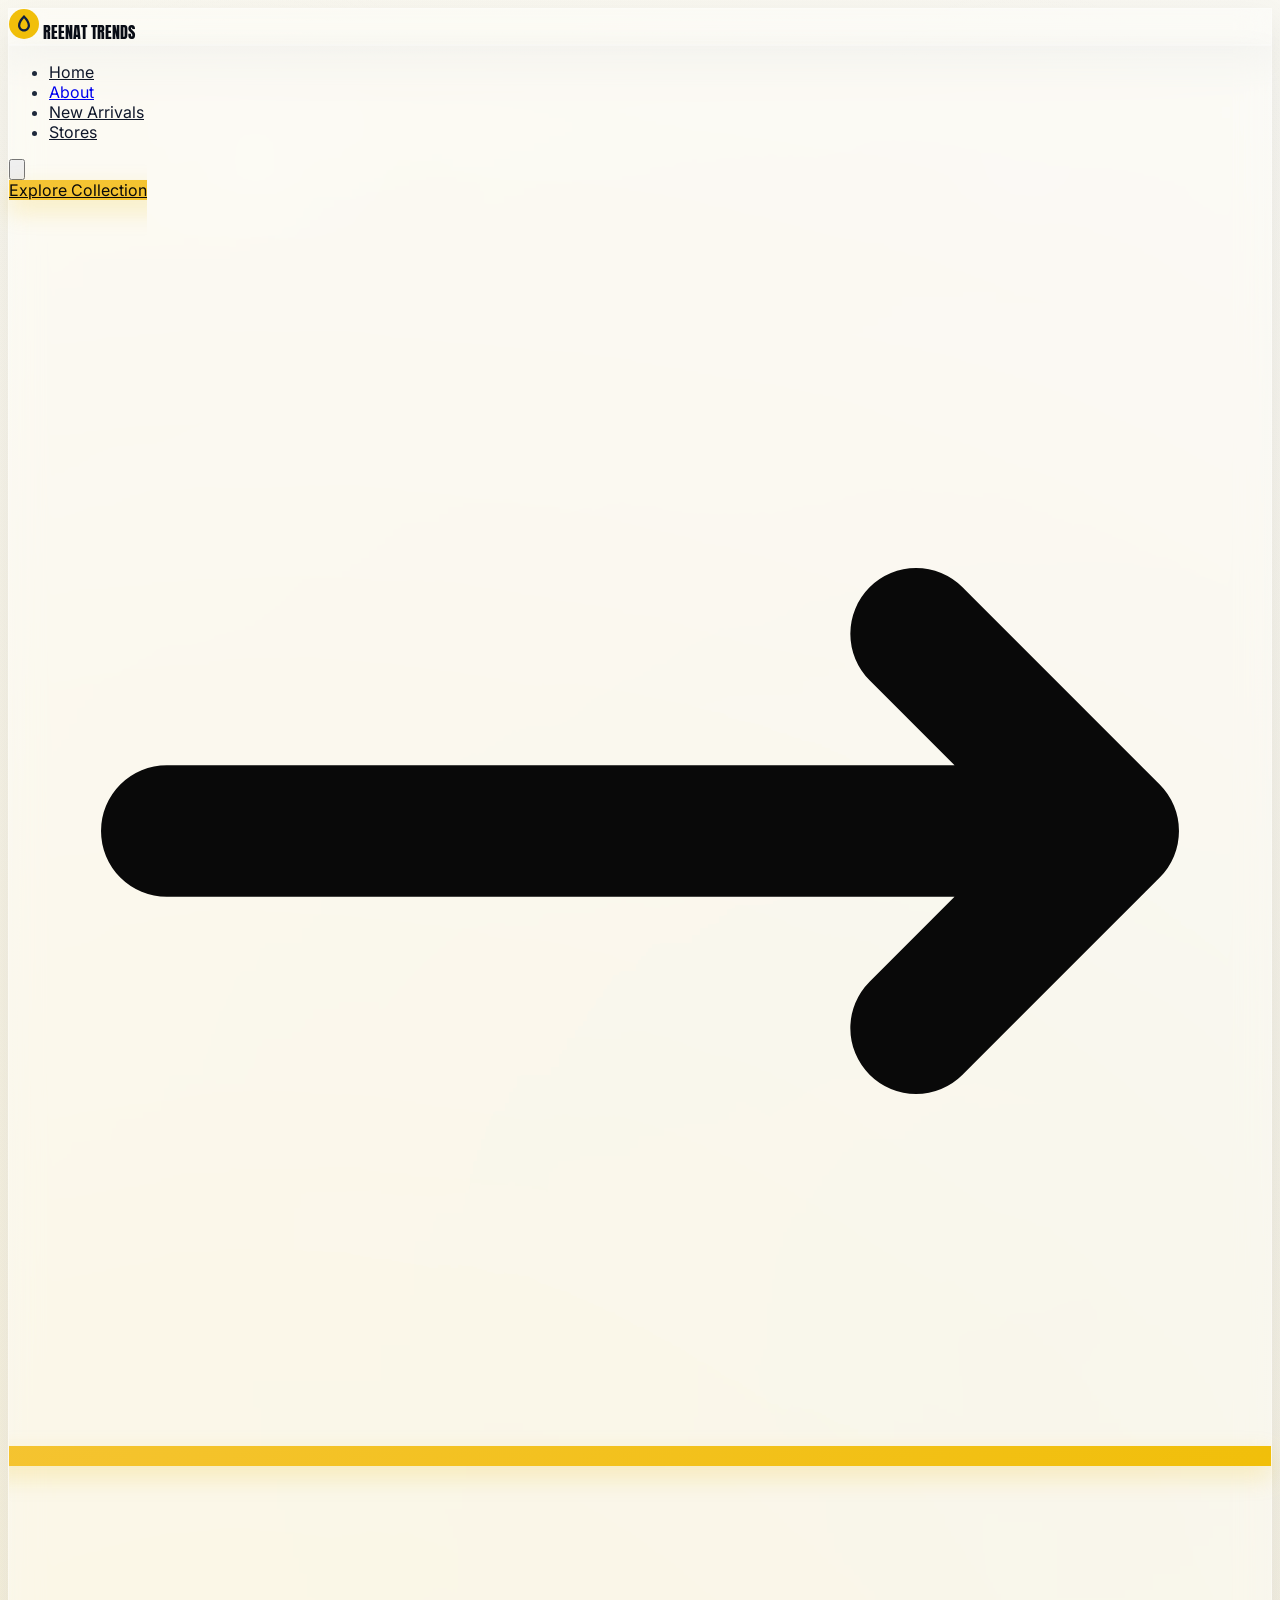
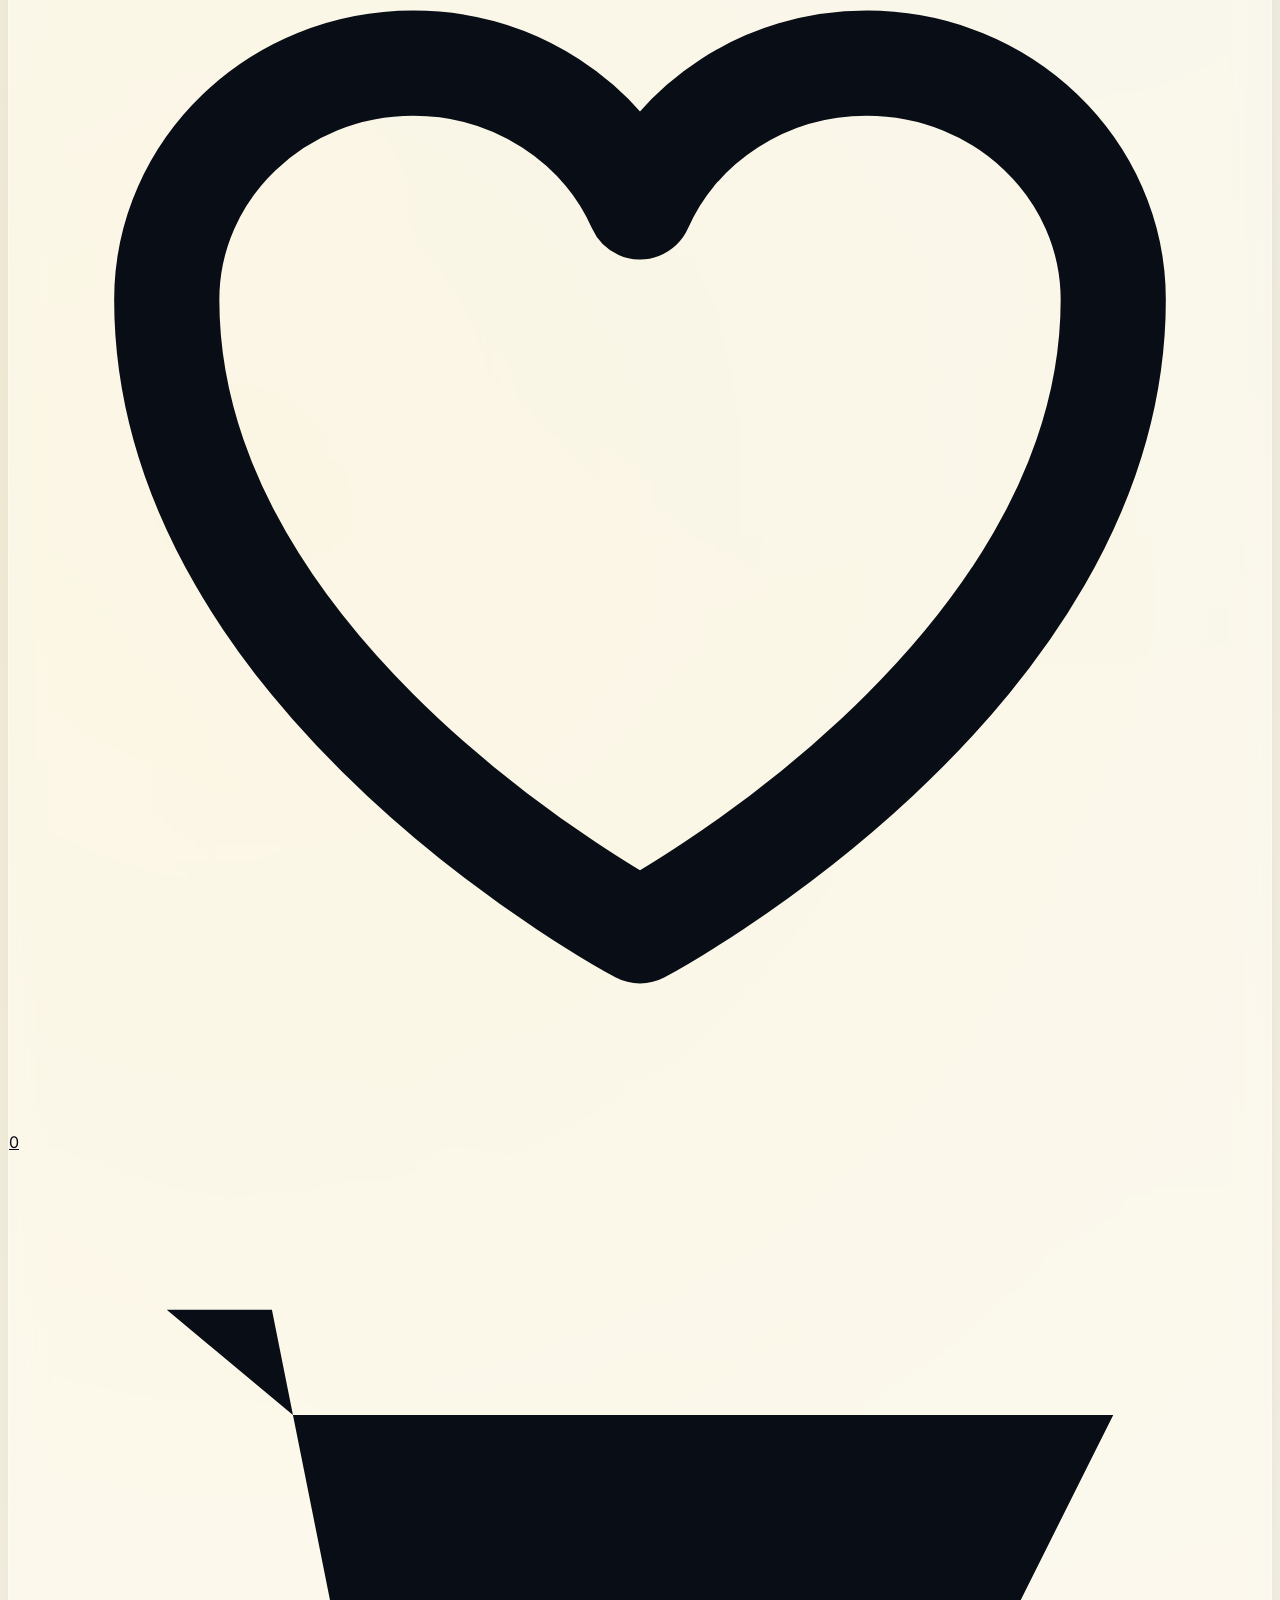
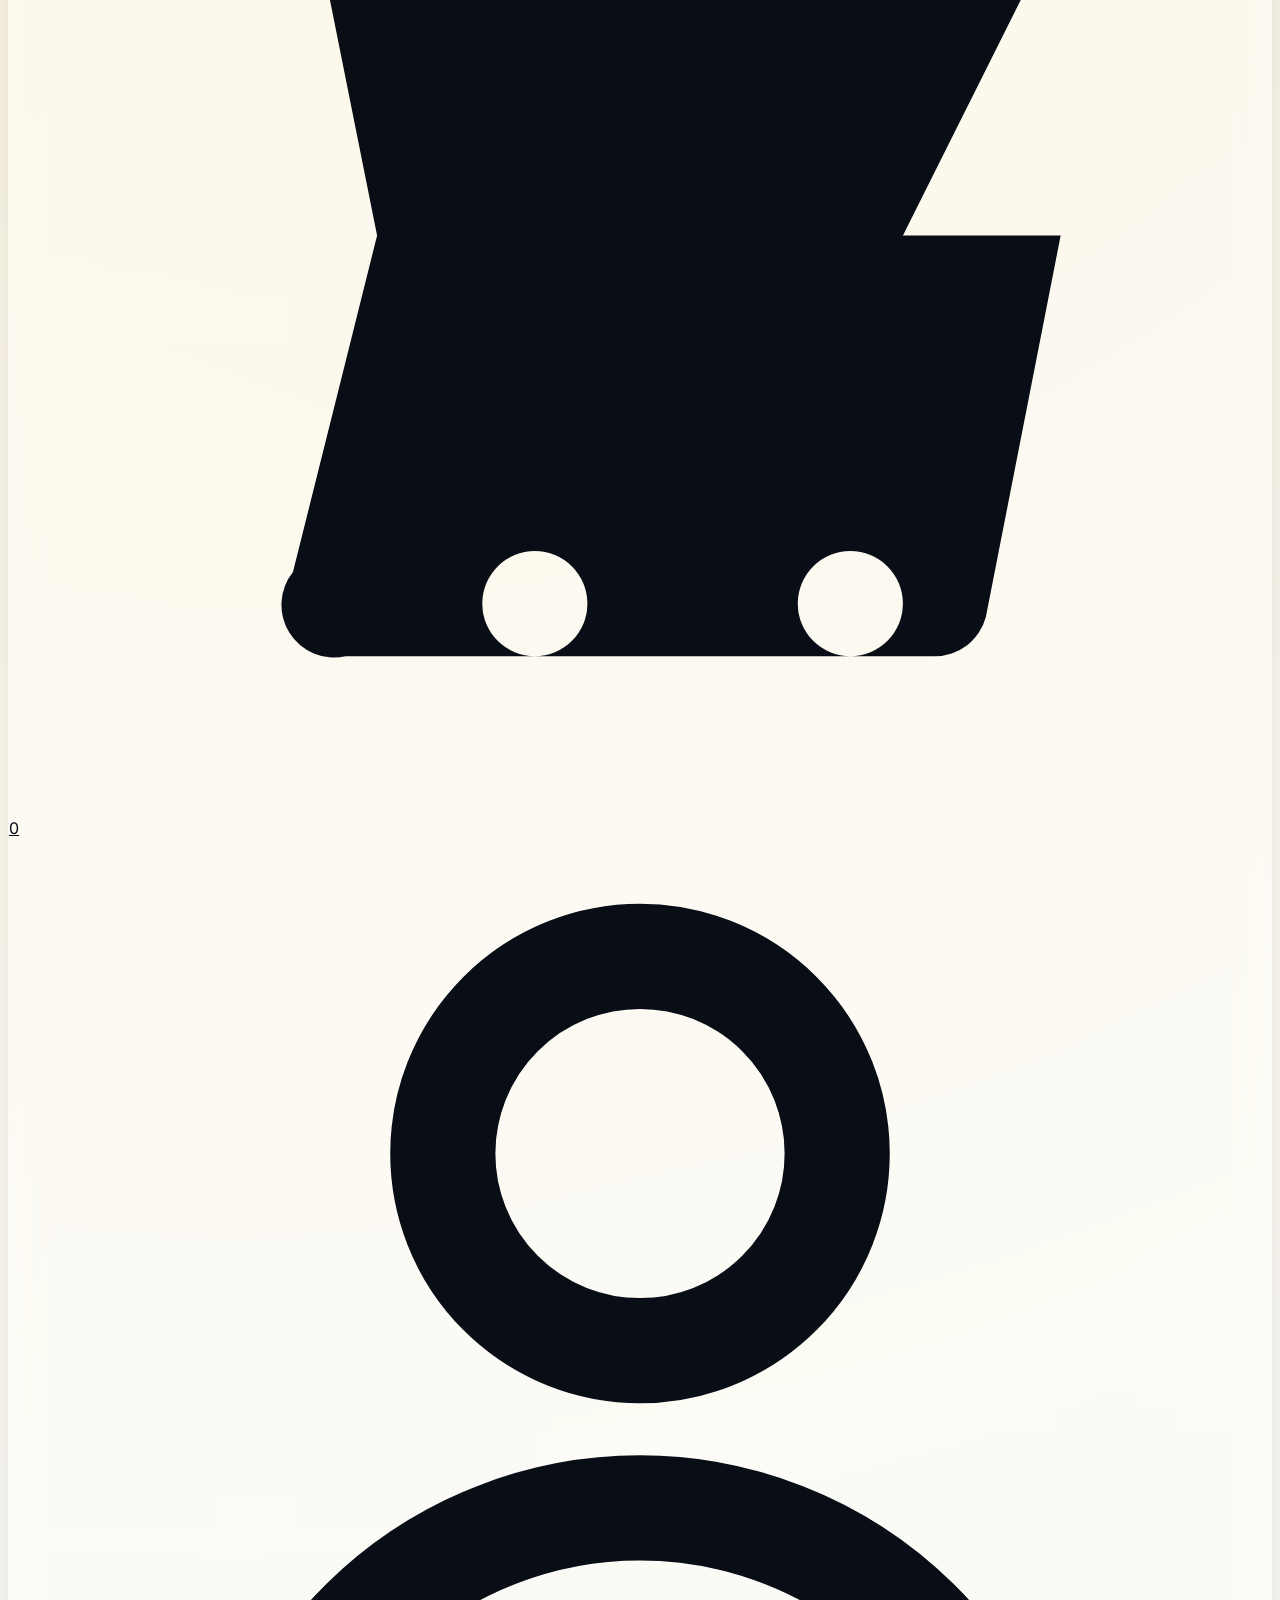
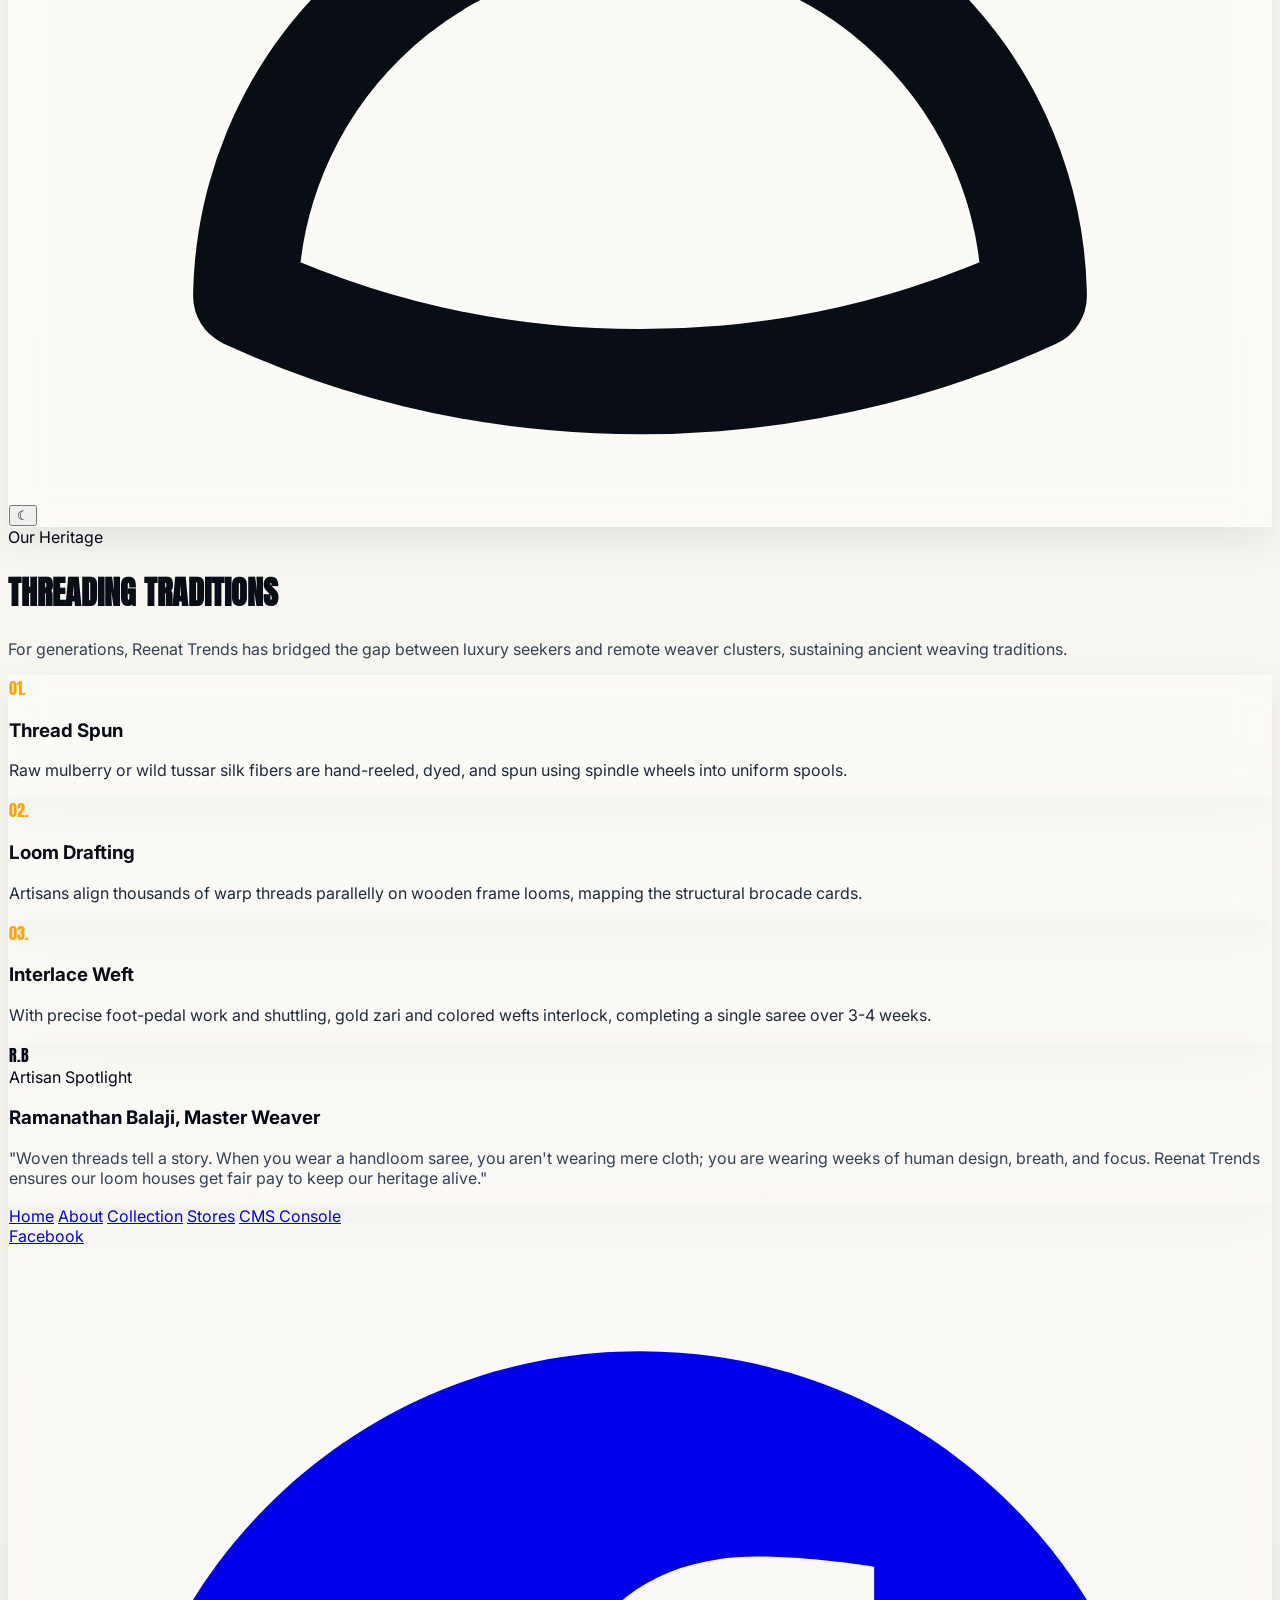
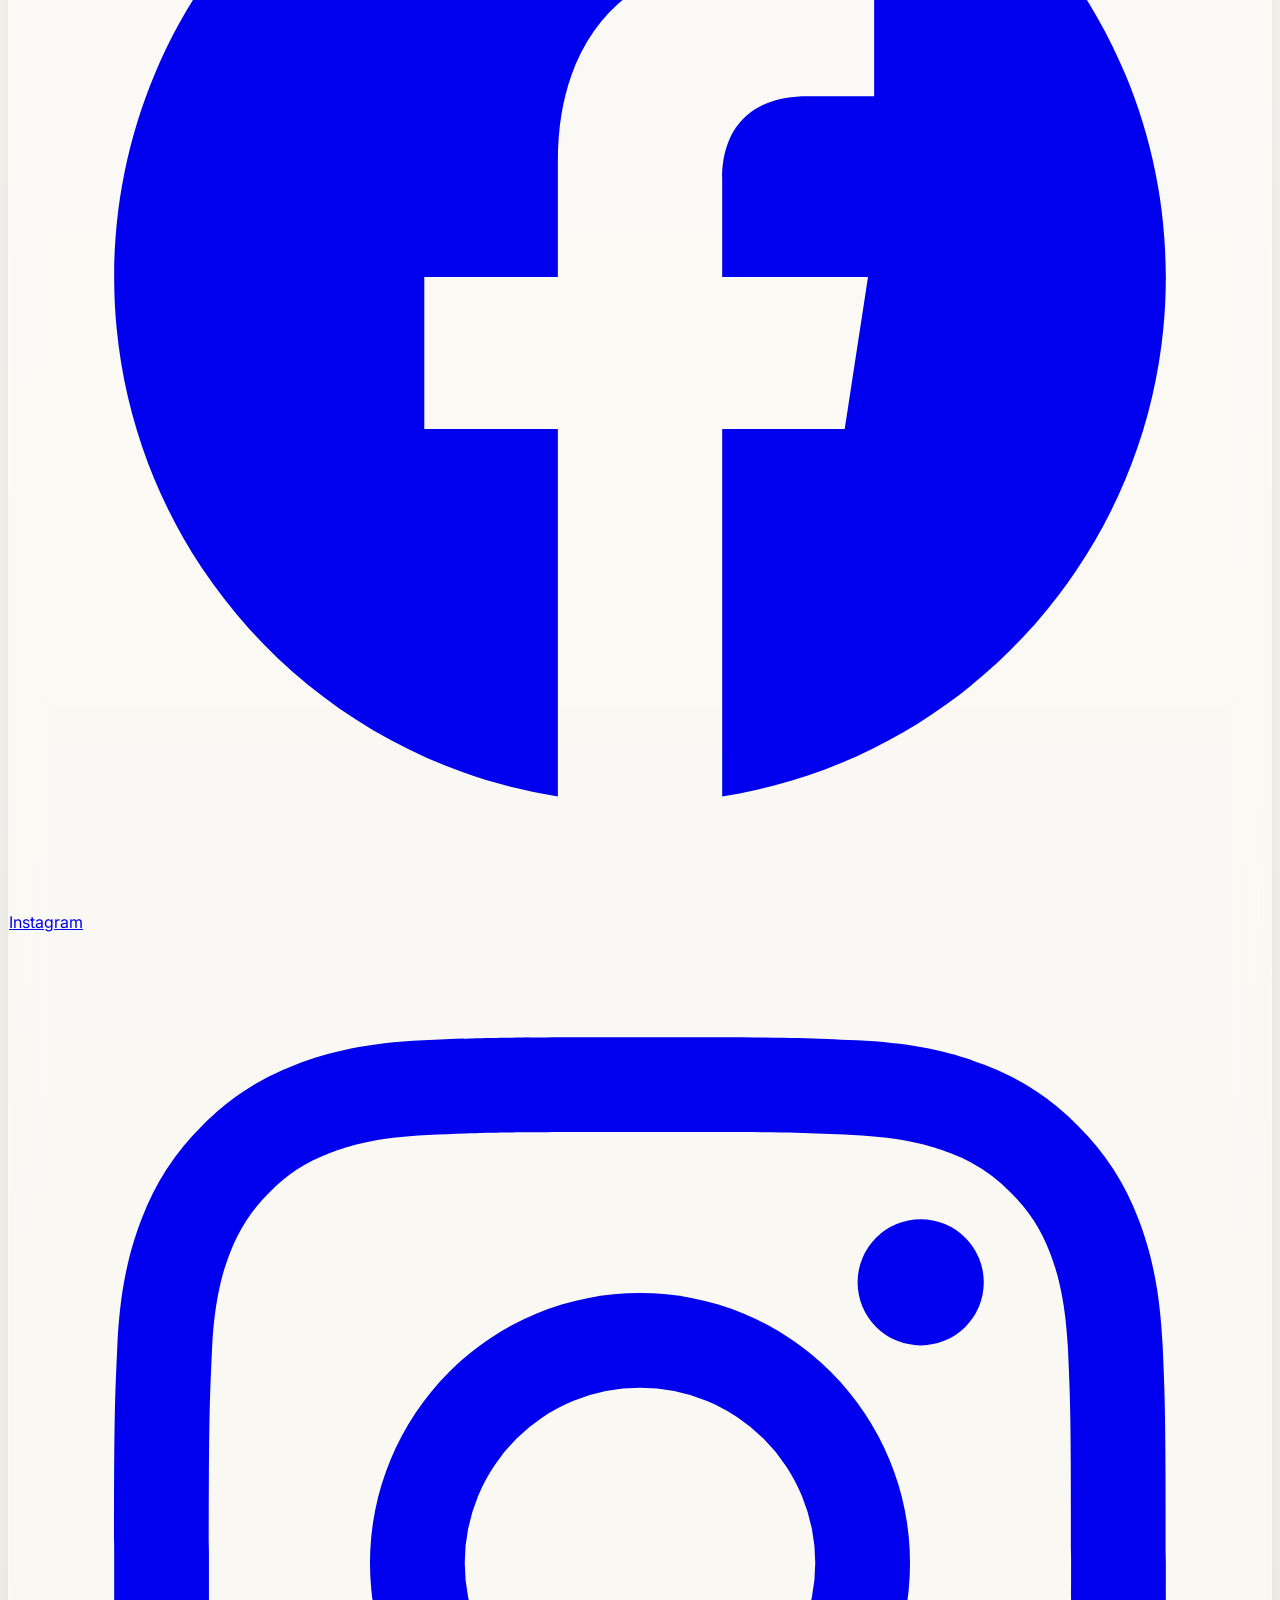
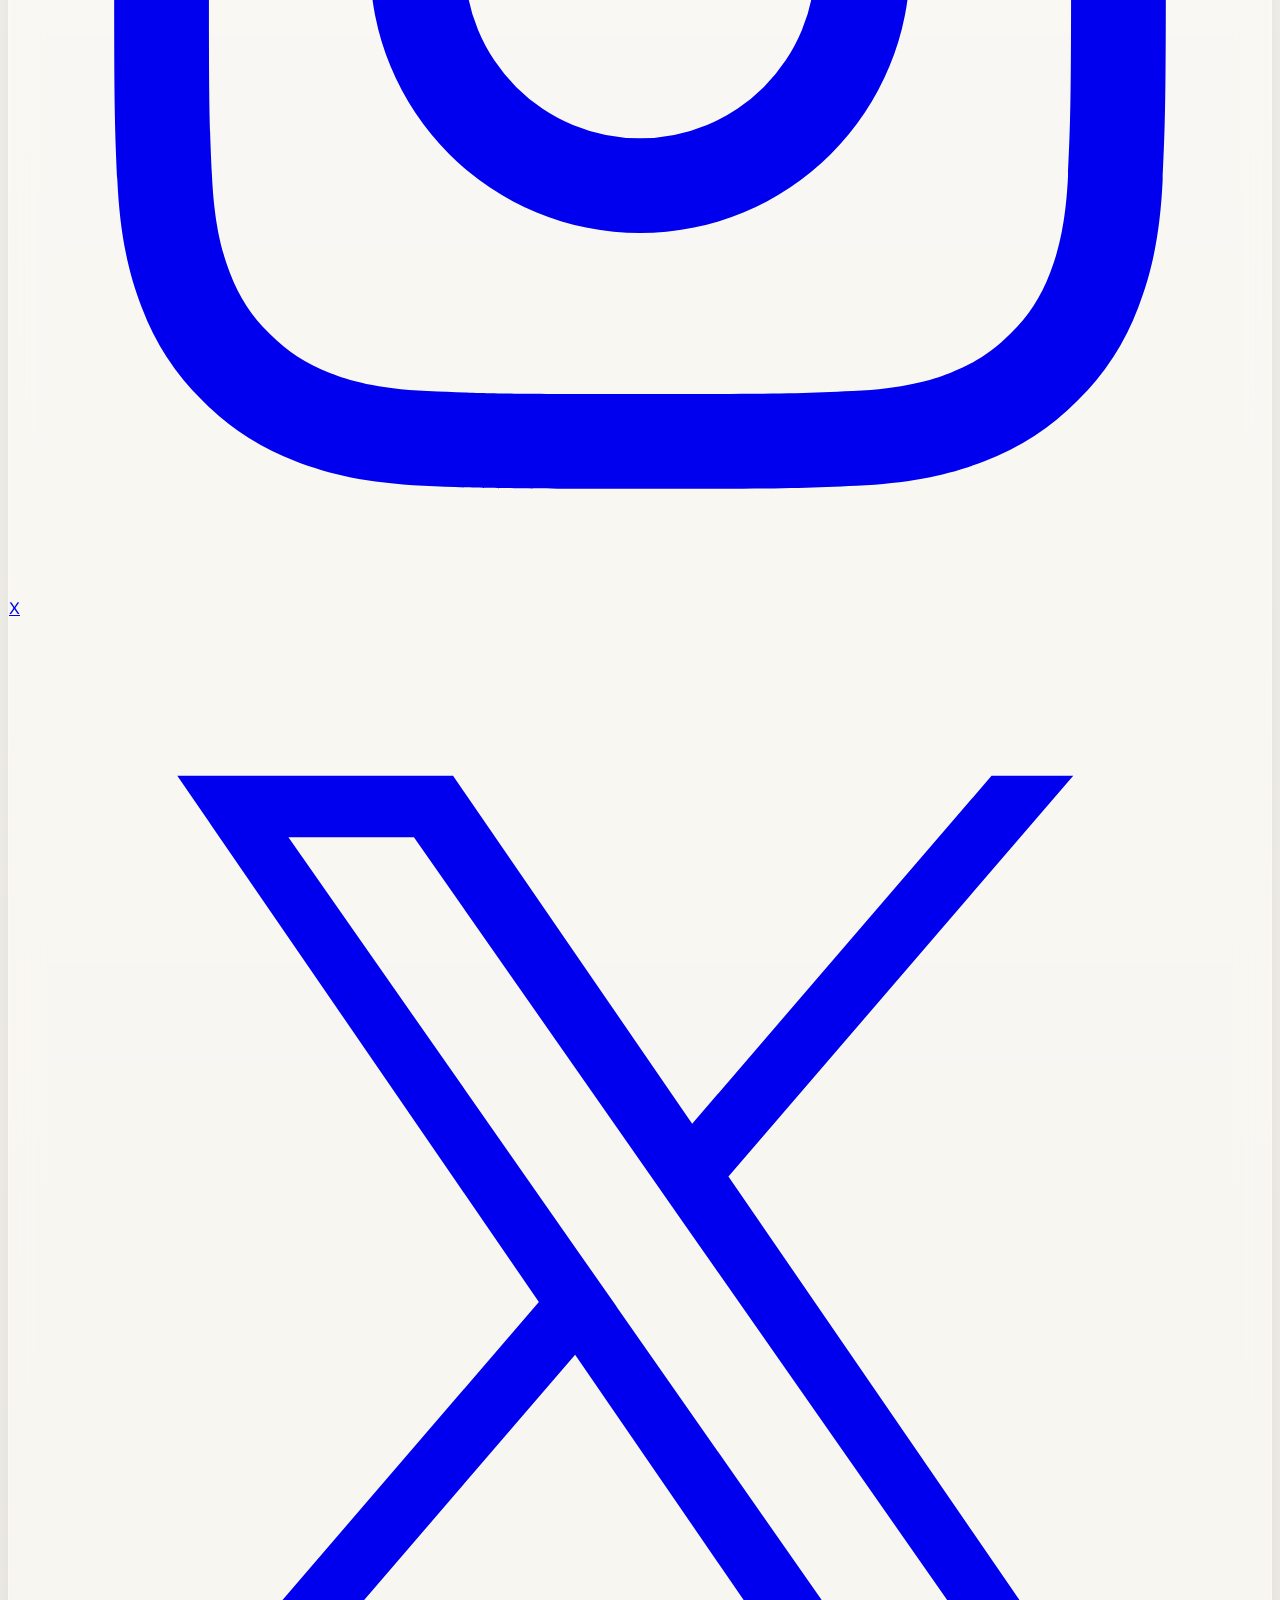
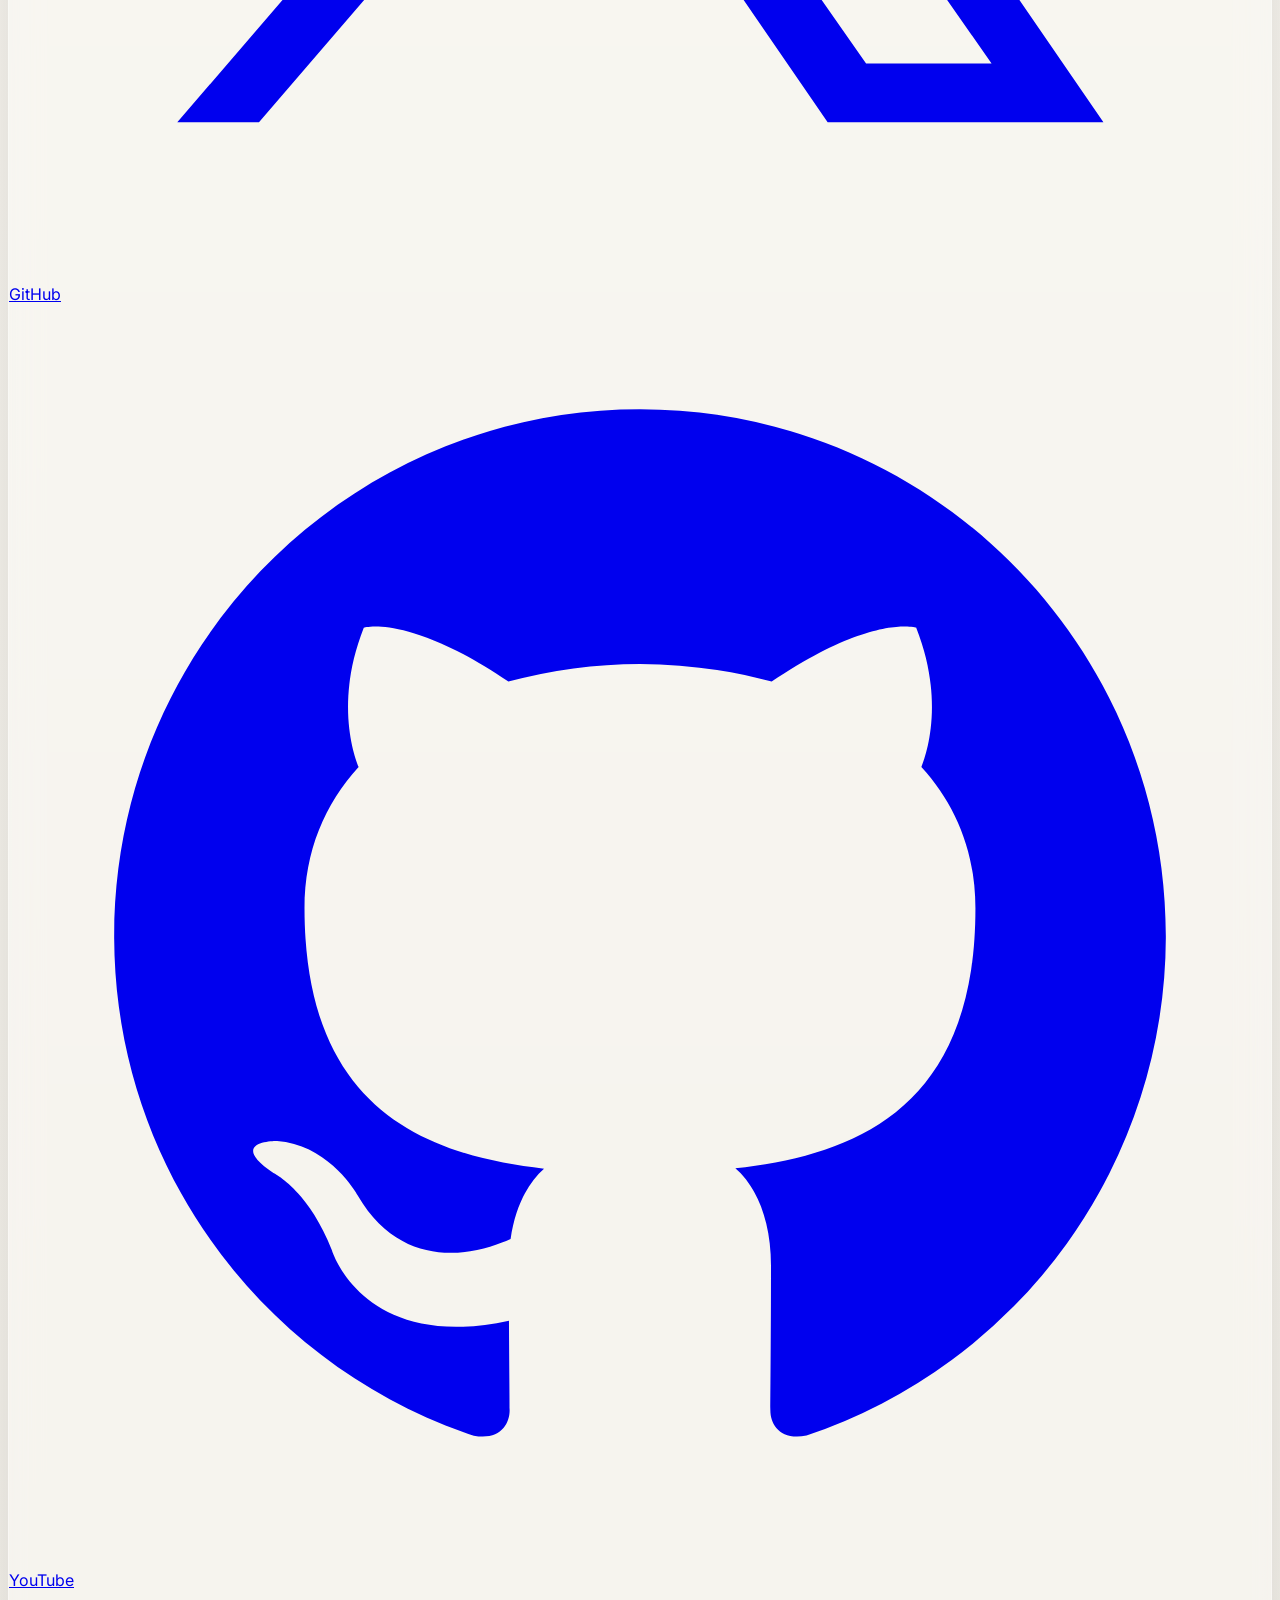
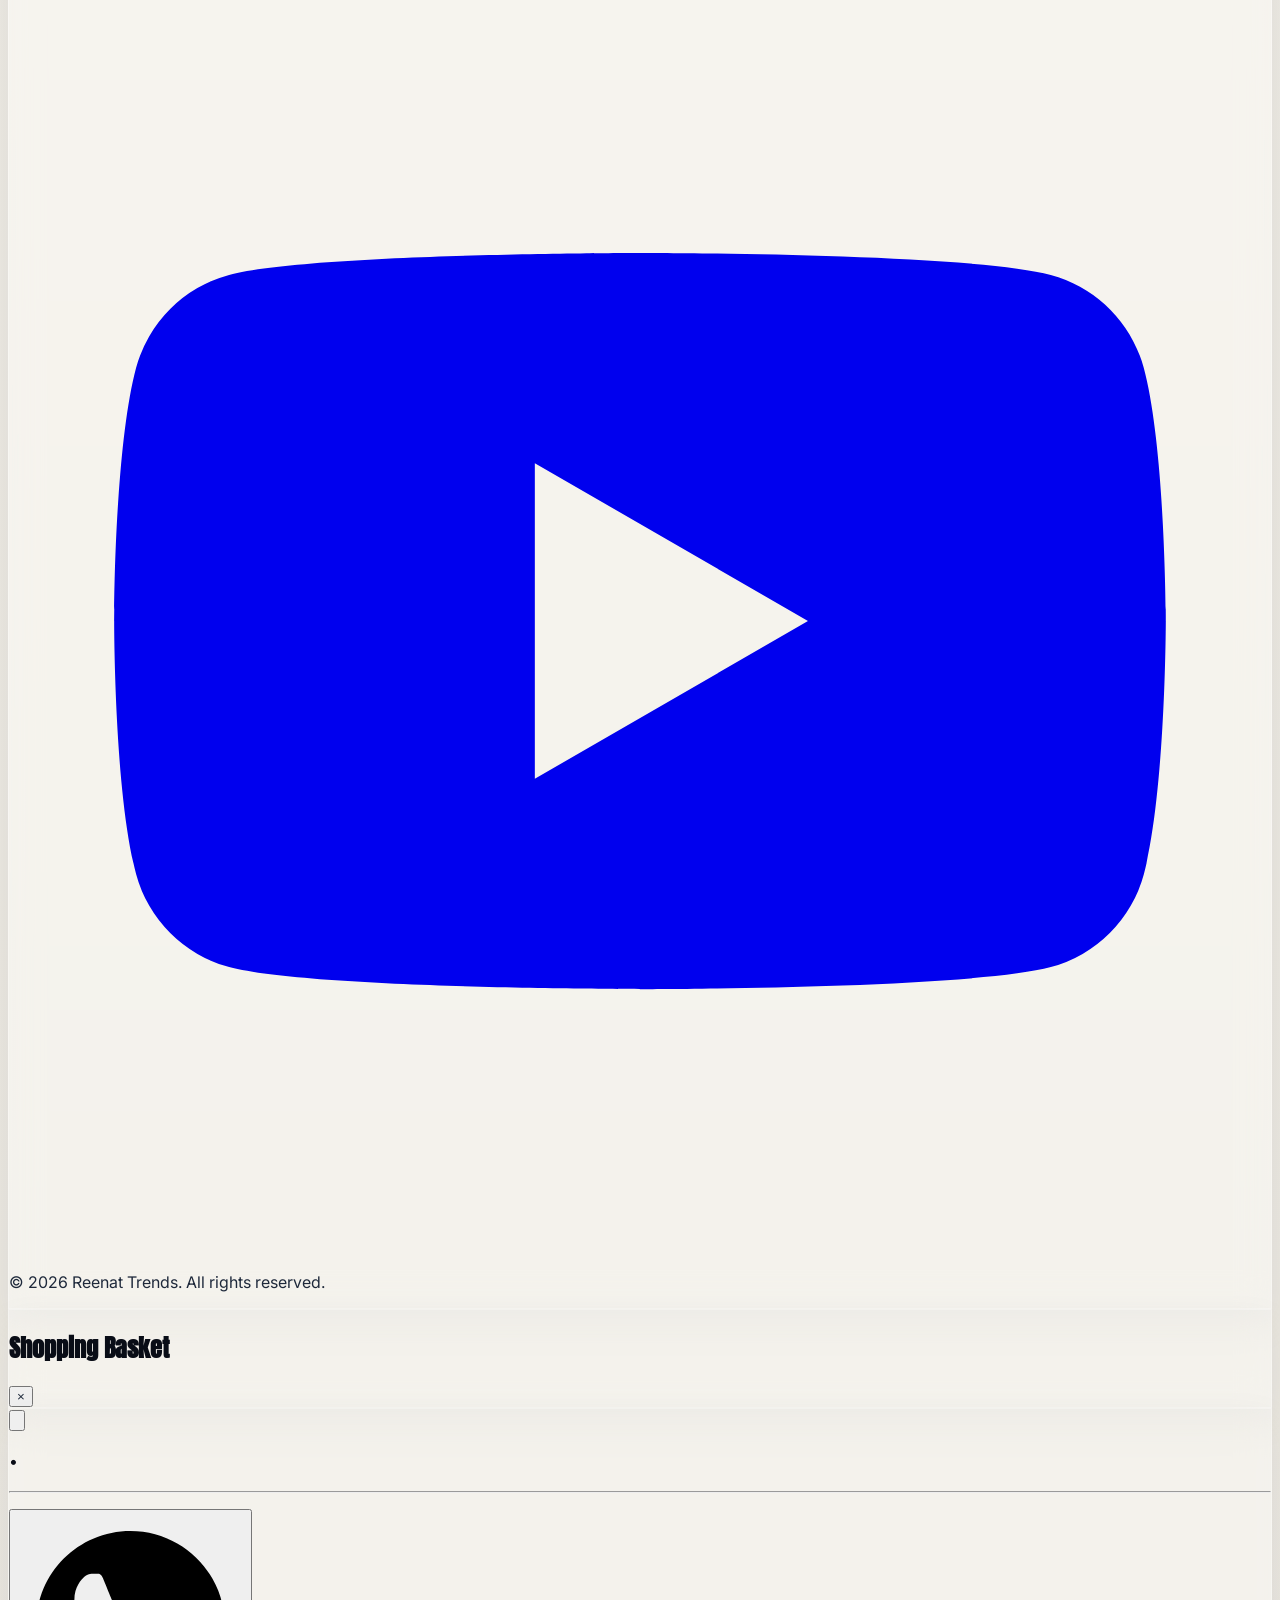
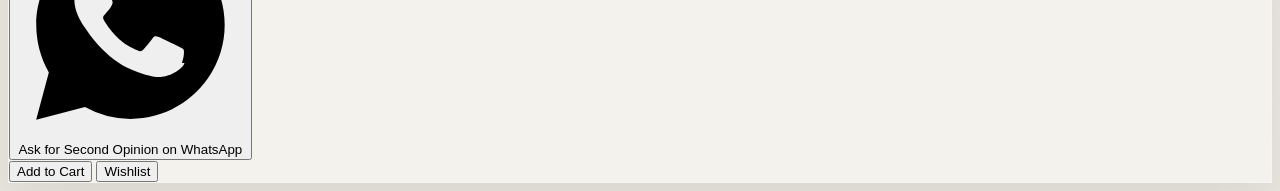
==== about.html @ 3a1f1c8a "Initial boutique commit" ====
<!doctype html>
<html lang="en">
<head>
  <meta charset="utf-8">
  <meta name="viewport" content="width=device-width,initial-scale=1">
  <title>About Us — Reenat Trends</title>
  <link rel="stylesheet" href="./style.css">
  <script src="https://cdn.jsdelivr.net/npm/@tailwindcss/browser@4"></script>
  <script>
    (function() {
      const theme = localStorage.getItem('theme') || (window.matchMedia && window.matchMedia('(prefers-color-scheme: dark)').matches ? 'dark' : 'light');
      if (theme === 'dark') document.documentElement.classList.add('dark');
      else document.documentElement.classList.remove('dark');
    })();
  </script>
</head>
<body class="min-h-dvh text-base font-normal text-slate-900 dark:text-slate-100 px-3.5 pt-3.5 flex flex-col justify-between">
  <!-- Nav -->
  <nav class="flex items-center justify-between max-w-5xl w-full mx-auto relative z-5 gap-4 mt-4 mb-4 px-2 sm:px-0">
    <div class="flex items-center gap-2 bg-white/90 dark:bg-[#0c1e44]/90 px-4 py-2.5 rounded-[9999px] glass shadow-md border border-white/20 dark:border-white/10 transition-colors duration-300 shrink-0">
      <svg width="30" height="30" viewBox="0 0 40 40" fill="none" xmlns="http://www.w3.org/2000/svg">
        <rect width="40" height="40" rx="20" fill="#F1BF0A" />
        <path d="M20 8C20 8 12 15 12 22C12 26.4183 15.5817 30 20 30C24.4183 30 28 26.4183 28 22C28 15 20 8 20 8ZM20 27C17.2386 27 15 24.7614 15 22C15 18.5 18 14.5 20 12.2C22 14.5 25 18.5 25 22C25 24.7614 22.7614 27 20 27Z" fill="#0f1f41"/>
      </svg>
      <span class="font-anton select-none text-slate-800 dark:text-white text-base tracking-wider transition-colors duration-300">REENAT TRENDS</span>
    </div>

    <div class="flex items-center justify-between gap-4 flex-1 bg-white/90 dark:bg-[#0c1e44]/90 text-slate-800 dark:text-white px-5 py-2 rounded-[9999px] glass shadow-md border border-white/20 dark:border-white/10 transition-colors duration-300">
      <div class="hidden md:block"></div>

      <ul class="hidden md:flex items-center gap-6 py-1">
        <li><a href="index.html" class="text-slate-700 hover:text-[#183fad] dark:text-white/80 dark:hover:text-[#F1BF0A] transition-colors font-medium">Home</a></li>
        <li><a href="about.html" class="text-[#183fad] dark:text-[#F1BF0A] transition-colors font-semibold">About</a></li>
        <li><a href="new-arrivals.html" class="text-slate-700 hover:text-[#183fad] dark:text-white/80 dark:hover:text-[#F1BF0A] transition-colors font-medium">New Arrivals</a></li>
        <li><a href="stores.html" class="text-slate-700 hover:text-[#183fad] dark:text-white/80 dark:hover:text-[#F1BF0A] transition-colors font-medium">Stores</a></li>
      </ul>

      <button type="button" class="md:hidden cursor-pointer rounded text-slate-800 dark:text-white" aria-label="Toggle Menu">
        <svg xmlns="http://www.w3.org/2000/svg" viewBox="0 0 24 24" fill="currentColor" class="size-8">
          <path fill-rule="evenodd" d="M3 6.75A.75.75 0 0 1 3.75 6h16.5a.75.75 0 0 1 0 1.5H3.75A.75.75 0 0 1 3 6.75ZM3 12a.75.75 0 0 1 .75-.75h16.5a.75.75 0 0 1 0 1.5H3.75A.75.75 0 0 1 3 12Zm0 5.25a.75.75 0 0 1 .75-.75h16.5a.75.75 0 0 1 0 1.5H3.75a.75.75 0 0 1-.75-.75Z" clip-rule="evenodd" />
        </svg>
      </button>

      <div class="flex items-center gap-4">
        <a href="new-arrivals.html" class="hidden min-[480px]:flex items-center gap-2 btn-primary rounded-full py-1.5 px-4 text-sm whitespace-nowrap transition-transform duration-300 hover:scale-105 shadow-sm font-semibold">
          <span>Explore Collection</span>
          <svg xmlns="http://www.w3.org/2000/svg" fill="none" viewBox="0 0 24 24" stroke-width="2.5" stroke="currentColor" class="size-4">
            <path stroke-linecap="round" stroke-linejoin="round" d="M17.25 8.25 21 12m0 0-3.75 3.75M21 12H3" />
          </svg>
        </a>

        <a href="wishlist.html" id="wishlist-link" class="hidden min-[480px]:flex items-center gap-2 text-slate-800 dark:text-white hover:text-rose-500 dark:hover:text-rose-400 transition-colors" title="My Wishlist">
          <div class="relative">
            <svg viewBox="0 0 24 24" fill="none" stroke="currentColor" stroke-width="2" aria-hidden="true" class="size-6">
              <path stroke-linecap="round" stroke-linejoin="round" d="M21 8.25c0-2.485-2.099-4.5-4.688-4.5-1.935 0-3.597 1.126-4.312 2.733-.715-1.607-2.377-2.733-4.313-2.733C5.1 3.75 3 5.765 3 8.25c0 7.22 9 12 9 12s9-4.78 9-12Z"></path>
            </svg>
            <span id="wishlist-count" class="absolute -top-2 -right-2 bg-rose-500 text-white rounded-full text-[10px] px-1 font-bold">0</span>
          </div>
        </a>

        <a href="cart.html" id="cart-link" class="hidden min-[480px]:flex items-center gap-2 text-slate-800 dark:text-white hover:text-[#183fad] dark:hover:text-[#F1BF0A] transition-colors" title="My Cart">
          <div class="relative">
            <svg viewBox="0 0 24 24" fill="currentColor" aria-hidden="true" class="size-6">
              <path d="M3 3h2l.4 2M7 13h10l4-8H5.4L7 13zM7 13l-1.6 6.4A1 1 0 006.4 21h11.2a1 1 0 00.98-.76L20 13H7zM10 21a1 1 0 110-2 1 1 0 010 2zm6 0a1 1 0 110-2 1 1 0 010 2z"></path>
            </svg>
            <span id="cart-count" class="absolute -top-2 -right-2 bg-[#F1BF0A] text-slate-900 rounded-full text-[10px] px-1 font-bold">0</span>
          </div>
        </a>

        <a href="login.html" id="account-link" class="hidden min-[480px]:flex items-center gap-2 text-slate-800 dark:text-white hover:text-[#183fad] dark:hover:text-[#F1BF0A] transition-colors" title="My Account">
          <svg viewBox="0 0 24 24" fill="none" stroke="currentColor" stroke-width="2" aria-hidden="true" class="size-6">
            <path stroke-linecap="round" stroke-linejoin="round" d="M15.75 6a3.75 3.75 0 1 1-7.5 0 3.75 3.75 0 0 1 7.5 0ZM4.501 20.118a7.5 7.5 0 0 1 14.998 0A17.933 17.933 0 0 1 12 21.75c-2.676 0-5.216-.584-7.499-1.632Z"></path>
          </svg>
        </a>

        <button id="theme-toggle" aria-label="Toggle theme" class="hidden min-[480px]:inline-flex items-center justify-center p-2.5 rounded-full bg-black/5 hover:bg-black/10 dark:bg-white/10 dark:hover:bg-white/20 text-slate-800 dark:text-white border border-slate-200 dark:border-white/15 transition-colors duration-200 cursor-pointer size-9 text-sm">☾</button>
      </div>
    </div>
  </nav>

  <!-- Editorial Brand Story -->
  <main class="max-w-4xl mx-auto p-4 sm:p-6 mt-6 space-y-12">
    <!-- Header Block -->
    <div class="text-center space-y-3">
      <span class="text-xs uppercase tracking-[0.3em] text-[#d9a05b] font-semibold">Our Heritage</span>
      <h1 class="text-4xl sm:text-5xl font-anton text-slate-800 dark:text-white">THREADING TRADITIONS</h1>
      <p class="text-slate-600 dark:text-slate-350 text-sm max-w-xl mx-auto leading-relaxed">For generations, Reenat Trends has bridged the gap between luxury seekers and remote weaver clusters, sustaining ancient weaving traditions.</p>
    </div>

    <!-- The Craft Process Grid -->
    <div class="grid grid-cols-1 md:grid-cols-3 gap-6">
      <div class="bg-white/60 dark:bg-[#0f1f41]/60 border border-black/5 dark:border-white/10 p-6 rounded-3xl glass shadow-sm space-y-2">
        <span class="text-3xl font-anton text-[#F1BF0A]">01.</span>
        <h3 class="font-bold text-slate-800 dark:text-white">Thread Spun</h3>
        <p class="text-xs text-slate-500 dark:text-slate-400 leading-relaxed">Raw mulberry or wild tussar silk fibers are hand-reeled, dyed, and spun using spindle wheels into uniform spools.</p>
      </div>

      <div class="bg-white/60 dark:bg-[#0f1f41]/60 border border-black/5 dark:border-white/10 p-6 rounded-3xl glass shadow-sm space-y-2">
        <span class="text-3xl font-anton text-[#F1BF0A]">02.</span>
        <h3 class="font-bold text-slate-800 dark:text-white">Loom Drafting</h3>
        <p class="text-xs text-slate-500 dark:text-slate-400 leading-relaxed">Artisans align thousands of warp threads parallelly on wooden frame looms, mapping the structural brocade cards.</p>
      </div>

      <div class="bg-white/60 dark:bg-[#0f1f41]/60 border border-black/5 dark:border-white/10 p-6 rounded-3xl glass shadow-sm space-y-2">
        <span class="text-3xl font-anton text-[#F1BF0A]">03.</span>
        <h3 class="font-bold text-slate-800 dark:text-white">Interlace Weft</h3>
        <p class="text-xs text-slate-500 dark:text-slate-400 leading-relaxed">With precise foot-pedal work and shuttling, gold zari and colored wefts interlock, completing a single saree over 3-4 weeks.</p>
      </div>
    </div>

    <!-- Spotlight Section -->
    <div class="bg-white/70 dark:bg-[#0f1f41]/60 border border-black/5 dark:border-white/10 p-6 sm:p-10 rounded-3xl glass shadow-md flex flex-col md:flex-row items-center gap-8">
      <div class="size-36 rounded-full bg-gradient-to-tr from-[#183fad] to-indigo-600 text-white flex items-center justify-center text-4xl font-anton shadow-md shrink-0">
        R.B
      </div>
      <div class="space-y-3">
        <span class="text-xs uppercase tracking-wider text-[#d9a05b] font-semibold">Artisan Spotlight</span>
        <h3 class="text-xl font-bold text-slate-900 dark:text-white">Ramanathan Balaji, Master Weaver</h3>
        <p class="text-sm text-slate-600 dark:text-slate-300 leading-relaxed">"Woven threads tell a story. When you wear a handloom saree, you aren't wearing mere cloth; you are wearing weeks of human design, breath, and focus. Reenat Trends ensures our loom houses get fair pay to keep our heritage alive."</p>
      </div>
    </div>
  </main>

  <!-- Footer -->
  <footer
    class="max-w-5xl mx-auto w-full bg-[#183fad] text-white px-4 sm:px-9.5 pb-4 mt-20 pt-6 sm:pt-10 rounded-t-4xl relative z-0 overflow-hidden glass border-t border-white/20">
    <nav class="-mb-6 flex flex-wrap justify-center gap-x-6 gap-y-3 text-sm/6">
      <a href="index.html" class="hover:text-[#F1BF0A] transition-colors">Home</a>
      <a href="about.html" class="hover:text-[#F1BF0A] transition-colors">About</a>
      <a href="new-arrivals.html" class="hover:text-[#F1BF0A] transition-colors">Collection</a>
      <a href="stores.html" class="hover:text-[#F1BF0A] transition-colors">Stores</a>
      <a href="cms.html" class="hover:text-[#F1BF0A] transition-colors">CMS Console</a>
    </nav>

    <div class="mt-10 border-t border-white/30 pt-4 md:flex md:items-center md:justify-between">
      <div class="flex gap-x-6 justify-center md:justify-start md:order-2">
        <a href="#" class="text-white hover:text-[#F1BF0A] transition-colors">
          <span class="sr-only">Facebook</span>
          <svg viewBox="0 0 24 24" fill="currentColor" aria-hidden="true" class="size-6">
            <path
              d="M22 12c0-5.523-4.477-10-10-10S2 6.477 2 12c0 4.991 3.657 9.128 8.438 9.878v-6.987h-2.54V12h2.54V9.797c0-2.506 1.492-3.89 3.777-3.89 1.094 0 2.238.195 2.238.195v2.46h-1.26c-1.243 0-1.63.771-1.63 1.562V12h2.773l-.443 2.89h-2.33v6.988C18.343 21.128 22 16.991 22 12z"
              clip-rule="evenodd" fill-rule="evenodd"></path>
          </svg>
        </a>
        <a href="#" class="text-white hover:text-[#F1BF0A] transition-colors">
          <span class="sr-only">Instagram</span>
          <svg viewBox="0 0 24 24" fill="currentColor" aria-hidden="true" class="size-6">
            <path
              d="M12.315 2c2.43 0 2.784.013 3.808.06 1.064.049 1.791.218 2.427.465a4.902 4.902 0 011.772 1.153 4.902 4.902 0 011.153 1.772c.247.636.416 1.363.465 2.427.048 1.067.06 1.407.06 4.123v.08c0 2.643-.012 2.987-.06 4.043-.049 1.064-.218 1.791-.465 2.427a4.902 4.902 0 01-1.153 1.772 4.902 4.902 0 01-1.772 1.153c-.636.247-1.363.416-2.427.465-1.067.048-1.407.06-4.123.06h-.08c-2.643 0-2.987-.012-4.043-.06-1.064-.049-1.791-.218-2.427-.465a4.902 4.902 0 01-1.772-1.153 4.902 4.902 0 01-1.153-1.772c-.247-.636-.416-1.363-.465-2.427-.047-1.024-.06-1.379-.06-3.808v-.63c0-2.43.013-2.784.06-3.808.049-1.064.218-1.791.465-2.427a4.902 4.902 0 011.153-1.772A4.902 4.902 0 015.45 2.525c.636-.247 1.363-.416 2.427-.465C8.901 2.013 9.256 2 11.685 2h.63zm-.081 1.802h-.468c-2.456 0-2.784.011-3.807.058-.975.045-1.504.207-1.857.344-.467.182-.8.398-1.15.748-.35.35-.566.683-.748 1.15-.137.353-.3.882-.344 1.857-.047 1.023-.058 1.351-.058 3.807v.468c0 2.456.011 2.784.058 3.807.045.975.207 1.504.344 1.857.182.466.399.8.748 1.15.35.35.683.566 1.15.748.353.137.882.3 1.857.344 1.054.048 1.37.058 4.041.058h.08c2.597 0 2.917-.01 3.96-.058.976-.045 1.505-.207 1.858-.344.466-.182.8-.398 1.15-.748.35-.35.566-.683.748-1.15.137-.353.3-.882.344-1.857.048-1.055.058-1.37.058-4.041v-.08c0-2.597-.01-2.917-.058-3.96-.045-.976-.207-1.505-.344-1.858a3.097 3.097 0 00-.748-1.15 3.098 3.098 0 00-1.15-.748c-.353-.137-.882-.3-1.857-.344-1.023-.047-1.351-.058-3.807-.058zM12 6.865a5.135 5.135 0 110 10.27 5.135 5.135 0 010-10.27zm0 1.802a3.333 3.333 0 100 6.666 3.333 3.333 0 000-6.666zm5.338-3.205a1.2 1.2 0 110 2.4 1.2 1.2 0 010-2.4z"
              clip-rule="evenodd" fill-rule="evenodd"></path>
          </svg>
        </a>
        <a href="#" class="text-white hover:text-[#F1BF0A] transition-colors">
          <span class="sr-only">X</span>
          <svg viewBox="0 0 24 24" fill="currentColor" aria-hidden="true" class="size-6">
            <path
              d="M13.6823 10.6218L20.2391 3H18.6854L12.9921 9.61788L8.44486 3H3.2002L10.0765 13.0074L3.2002 21H4.75404L10.7663 14.0113L15.5685 21H20.8131L13.6819 10.6218H13.6823ZM11.5541 13.0956L10.8574 12.0991L5.31391 4.16971H7.70053L12.1742 10.5689L12.8709 11.5655L18.6861 19.8835H16.2995L11.5541 13.096V13.0956Z">
            </path>
          </svg>
        </a>
        <a href="#" class="text-white hover:text-[#F1BF0A] transition-colors">
          <span class="sr-only">GitHub</span>
          <svg viewBox="0 0 24 24" fill="currentColor" aria-hidden="true" class="size-6">
            <path
              d="M12 2C6.477 2 2 6.484 2 12.017c0 4.425 2.865 8.18 6.839 9.504.5.092.682-.217.682-.483 0-.237-.008-.868-.013-1.703-2.782.605-3.369-1.343-3.369-1.343-.454-1.158-1.11-1.466-1.11-1.466-.908-.62.069-.608.069-.608 1.003.07 1.531 1.032 1.531 1.032.892 1.53 2.341 1.088 2.91.832.092-.647.35-1.088.636-1.338-2.22-.253-4.555-1.113-4.555-4.951 0-1.093.39-1.988 1.029-2.688-.103-.253-.446-1.272.098-2.65 0 0 .84-.27 2.75 1.026A9.564 9.564 0 0112 6.844c.85.004 1.705.115 2.504.337 1.909-1.296 2.747-1.027 2.747-1.027.546 1.379.202 2.398.1 2.651.64.7 1.028 1.595 1.028 2.688 0 3.848-2.339 4.695-4.566 4.943.359.309.678.92.678 1.855 0 1.338-.012 2.419-.012 2.747 0 .268.18.58.688.482A10.019 10.019 0 0022 12.017C22 6.484 17.522 2 12 2z"
              clip-rule="evenodd" fill-rule="evenodd"></path>
          </svg>
        </a>
        <a href="#" class="text-white hover:text-[#F1BF0A] transition-colors">
          <span class="sr-only">YouTube</span>
          <svg viewBox="0 0 24 24" fill="currentColor" aria-hidden="true" class="size-6">
            <path
              d="M19.812 5.418c.861.23 1.538.907 1.768 1.768C21.998 8.746 22 12 22 12s0 3.255-.418 4.814a2.504 2.504 0 0 1-1.768 1.768c-1.56.419-7.814.419-7.814.419s-6.255 0-7.814-.419a2.505 2.505 0 0 1-1.768-1.768C2 15.255 2 12 2 12s0-3.255.417-4.814a2.507 2.507 0 0 1 1.768-1.768C5.744 5 11.998 5 11.998 5s6.255 0 7.814.418ZM15.194 12 10 15V9l5.194 3Z"
              clip-rule="evenodd" fill-rule="evenodd"></path>
          </svg>
        </a>
      </div>
      <p class="mt-4 sm:mt-8 text-sm/6 text-white/50 text-center md:text-left md:order-1 md:mt-0">© 2026 Reenat Trends. All rights reserved.</p>
    </div>
  </footer>

  <script src="./script.js"></script>
</body>
</html>
---- style.css ----
@import url("https://fonts.googleapis.com/css2?family=Anton&family=Inter:opsz,wght@14..32,100..900&display=swap");
html {
	min-height: 100%;
}
body {
	font-family: "Inter", sans-serif;
	background: radial-gradient(circle at 18% 16%, rgba(241, 191, 10, 0.12), transparent 25%),
		 radial-gradient(circle at 85% 10%, rgba(24, 63, 173, 0.04), transparent 25%),
		 linear-gradient(180deg, #fdfcf7 0%, #f7f5ef 50%, #eae7df 100%);
	color: #0f172a;
	transition: background-color 0.4s ease, color 0.4s ease;
}
/* Enhanced Contrast for Day (Light) Mode Readability */
html:not(.dark) body {
	color: #0f172a; /* Slate 900 */
}
html:not(.dark) p,
html:not(.dark) li,
html:not(.dark) td {
	color: #1e293b; /* Slate 800 - dark slate for high contrast */
}
html:not(.dark) .text-slate-600 {
	color: #334155 !important; /* Slate 700 - very crisp */
}
html:not(.dark) .text-slate-500 {
	color: #1e293b !important; /* Slate 800 - clear labels */
}
html:not(.dark) .text-slate-400 {
	color: #475569 !important; /* Slate 600 - highly readable helper text */
}
html:not(.dark) .text-slate-700 {
	color: #0f172a !important; /* Slate 900 */
}
html:not(.dark) .text-slate-800 {
	color: #090d16 !important; /* Extra dark slate */
}
html:not(.dark) .text-slate-900 {
	color: #020617 !important; /* Slate 950 */
}
html:not(.dark) a.text-slate-700:hover {
	color: #183fad !important;
}
html:not(.dark) ::placeholder {
	color: #64748b !important; /* Slate 500 */
}
body::before {
	content: "";
	position: fixed;
	inset: 0;
	background: radial-gradient(circle at 20% 18%, rgba(255, 255, 255, 0.12), transparent 16%),
		 radial-gradient(circle at 80% 18%, rgba(255, 255, 255, 0.08), transparent 14%);
	pointer-events: none;
	z-index: -1;
}
.font-anton {
	font-family: "Anton", sans-serif;
}

.page-hero {
	background: linear-gradient(135deg, rgba(12, 30, 68, 0.95), rgba(24, 63, 173, 0.9));
	border: 1px solid rgba(255, 255, 255, 0.15);
	backdrop-filter: blur(20px);
}

.btn-primary {
	background: linear-gradient(135deg, #f5c434, #f1bf0a);
	color: #090909;
	box-shadow: 0 10px 25px rgba(241, 191, 10, 0.25);
	transition: all 0.3s ease;
}
.btn-primary:hover {
	transform: translateY(-2px);
	box-shadow: 0 12px 30px rgba(241, 191, 10, 0.4);
}

.btn-secondary {
	background: rgba(255, 255, 255, 0.15);
	color: #ffffff;
	border: 1px solid rgba(255, 255, 255, 0.25);
	backdrop-filter: blur(10px);
	transition: all 0.3s ease;
}
.btn-secondary:hover {
	background: rgba(255, 255, 255, 0.25);
	transform: translateY(-2px);
}

.product-card {
	background: rgba(255, 255, 255, 0.6) !important;
	border: 1px solid rgba(255, 255, 255, 0.4) !important;
	backdrop-filter: blur(12px);
	transition: all 0.3s cubic-bezier(0.4, 0, 0.2, 1);
}
.product-card:hover {
	transform: translateY(-6px);
	box-shadow: 0 20px 40px rgba(16, 24, 40, 0.08);
	background: rgba(255, 255, 255, 0.8) !important;
	border-color: rgba(255, 255, 255, 0.6) !important;
}

.footer-panel {
	background: rgba(12, 30, 68, 0.95);
}

.dark body {
	background: radial-gradient(circle at 18% 16%, rgba(241, 191, 10, 0.08), transparent 20%),
		 radial-gradient(circle at 85% 10%, rgba(255, 255, 255, 0.04), transparent 20%),
		 linear-gradient(180deg, #090e1a 0%, #0c1527 50%, #060a12 100%);
	color: #f1f5f9;
}
.dark .page-hero {
	background: linear-gradient(135deg, rgba(8, 14, 30, 0.95), rgba(12, 22, 47, 0.95));
	border-color: rgba(255, 255, 255, 0.08);
}
.dark .product-card {
	background: rgba(10, 18, 38, 0.6) !important;
	border-color: rgba(255, 255, 255, 0.06) !important;
}
.dark .product-card:hover {
	background: rgba(12, 22, 47, 0.8) !important;
	border-color: rgba(255, 255, 255, 0.12) !important;
	box-shadow: 0 20px 40px rgba(0, 0, 0, 0.3);
}
.dark .btn-secondary {
	background: rgba(255, 255, 255, 0.08);
	color: #f1f5f9;
	border-color: rgba(255, 255, 255, 0.12);
}
.dark .footer-panel {
	background: rgba(8, 14, 30, 0.98);
}
.dark .text-[#090909] {
	color: #f1f5f9 !important;
}
.dark .bg-[#F1BF0A] {
	background-color: #c89a3a !important;
}
.dark a {
	color: #cfe3ff;
}

/* Glassmorphism utility */
.glass {
	background: rgba(255, 255, 255, 0.45);
	-webkit-backdrop-filter: blur(16px) saturate(140%);
	backdrop-filter: blur(16px) saturate(140%);
	border: 1px solid rgba(255, 255, 255, 0.3);
	box-shadow: 0 15px 35px rgba(16, 24, 40, 0.08);
}

.glass .rounded-2xl,
.glass .rounded-3xl {
	background: transparent;
}

.dark .glass {
	background: rgba(10, 18, 38, 0.65);
	border: 1px solid rgba(255, 255, 255, 0.08);
	box-shadow: 0 15px 35px rgba(0, 0, 0, 0.4);
}

.nav-link {
	color: rgba(255, 255, 255, 0.8);
	transition: color 0.2s ease;
}

.nav-link:hover {
	color: #f1bf0a;
}

@keyframes floatSaree {
	0% {
		transform: translate(-50%, 0);
	}
	50% {
		transform: translate(-50%, -12px);
	}
	100% {
		transform: translate(-50%, 0);
	}
}

.animate-float {
	animation: floatSaree 6s ease-in-out infinite;
}

/* Toast Notifications */
#toast-container {
	position: fixed;
	bottom: 24px;
	right: 24px;
	display: flex;
	flex-direction: column;
	gap: 10px;
	z-index: 9999;
	pointer-events: none;
}
.toast {
	pointer-events: auto;
	background: rgba(255, 255, 255, 0.85);
	backdrop-filter: blur(12px);
	border: 1px solid rgba(255, 255, 255, 0.4);
	color: #0f172a;
	padding: 12px 20px;
	border-radius: 16px;
	box-shadow: 0 10px 25px rgba(0, 0, 0, 0.08);
	display: flex;
	align-items: center;
	gap: 10px;
	min-width: 250px;
	transform: translateX(120%);
	transition: transform 0.4s cubic-bezier(0.16, 1, 0.3, 1), opacity 0.3s ease;
	opacity: 0;
}
.dark .toast {
	background: rgba(15, 23, 42, 0.85);
	border-color: rgba(255, 255, 255, 0.08);
	color: #f8fafc;
	box-shadow: 0 10px 25px rgba(0, 0, 0, 0.3);
}
.toast.show {
	transform: translateX(0);
	opacity: 1;
}
.toast-success::before {
	content: "✓";
	color: #10b981;
	font-weight: bold;
}
.toast-info::before {
	content: "♥";
	color: #e11d48;
	font-weight: bold;
}

/* Carousel Transitions */
.carousel-text-transition {
	transition: opacity 0.4s ease-in-out, transform 0.4s ease-in-out;
}
.carousel-text-hidden {
	opacity: 0;
	transform: translateY(12px);
}
.carousel-image-transition {
	transition: opacity 0.4s ease-in-out;
}
.carousel-image-hidden {
	opacity: 0 !important;
}

/* Styling Modification: Header and Body Text overrides */
span.font-anton {
    color: orange;
}

body {
    color: #F2C012 !important;
}

/* Hero Title Logo Color Overrides */
body > header > div.w-full.flex.justify-center.overflow-hidden.py-4.sm\:py-6.select-none > span {
    color: #0c1e44 !important;
}
.dark body > header > div.w-full.flex.justify-center.overflow-hidden.py-4.sm\:py-6.select-none > span {
    color: #f1bf0a !important;
}
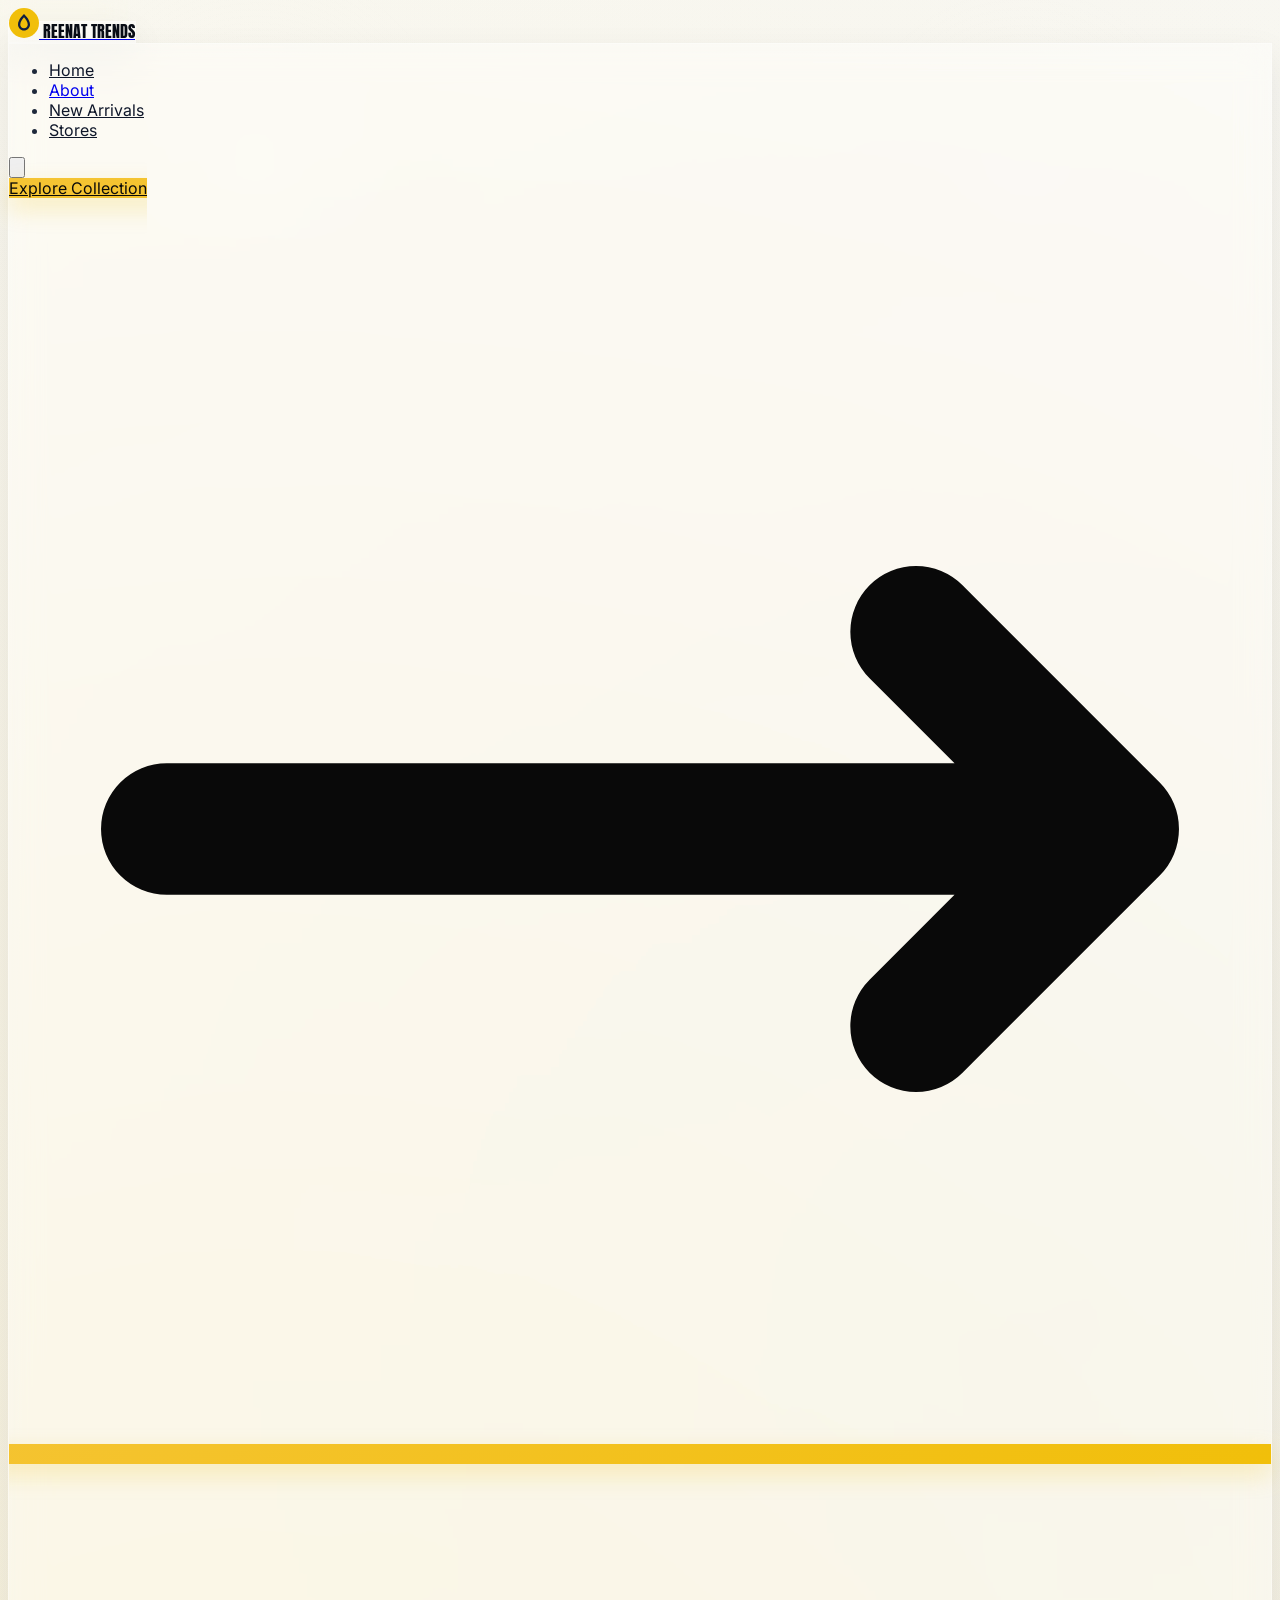
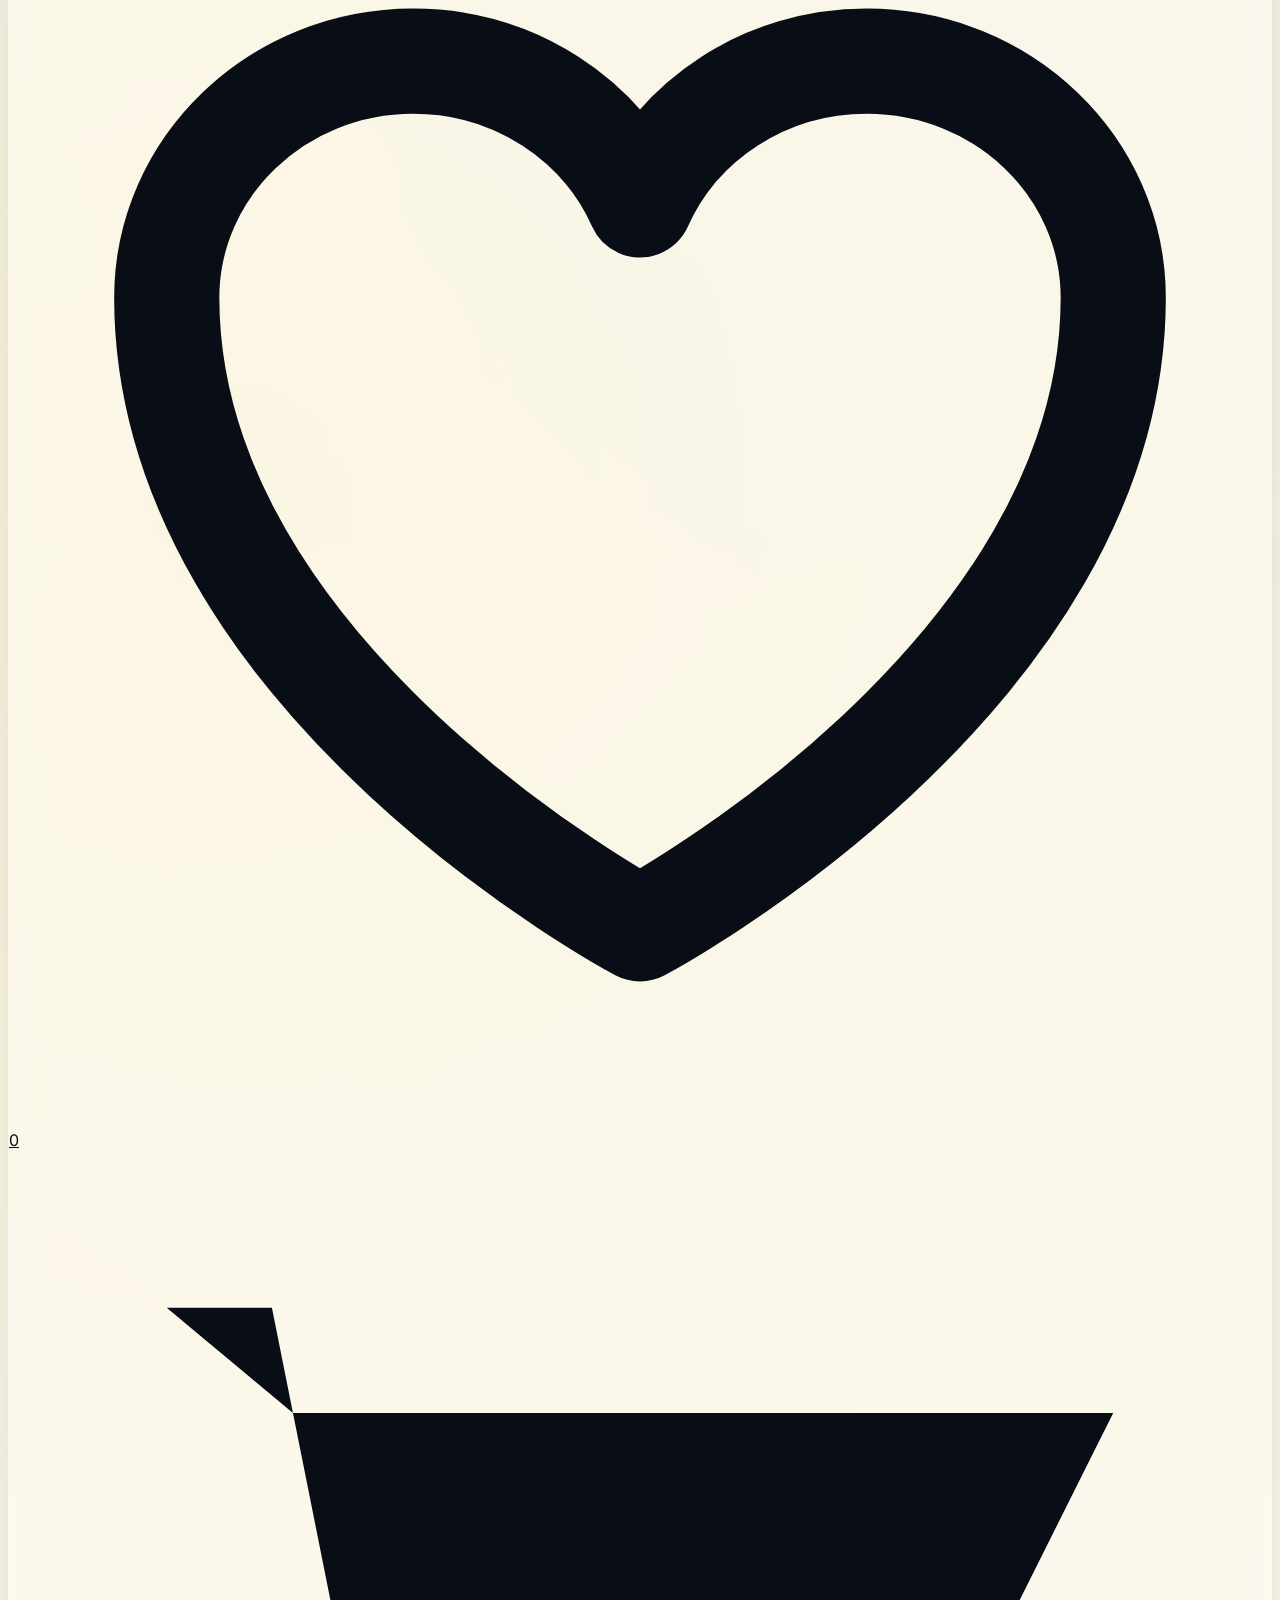
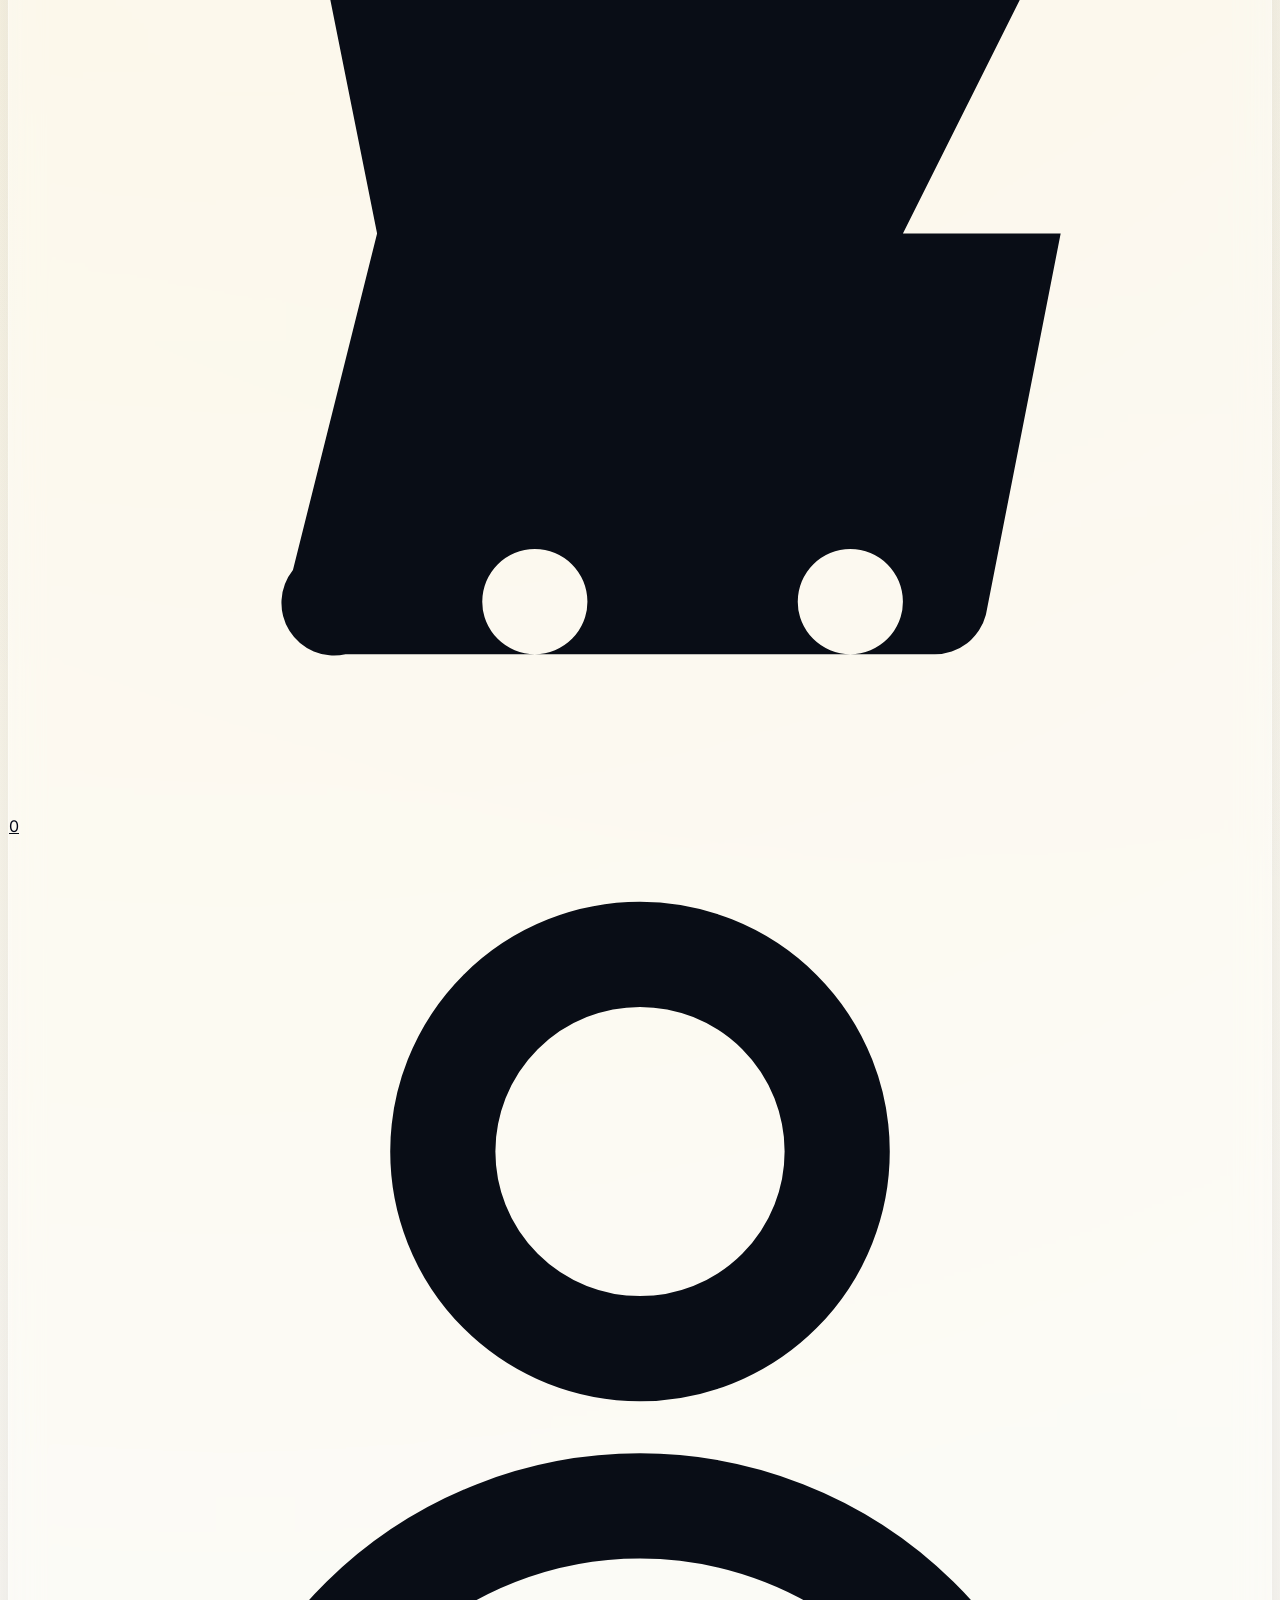
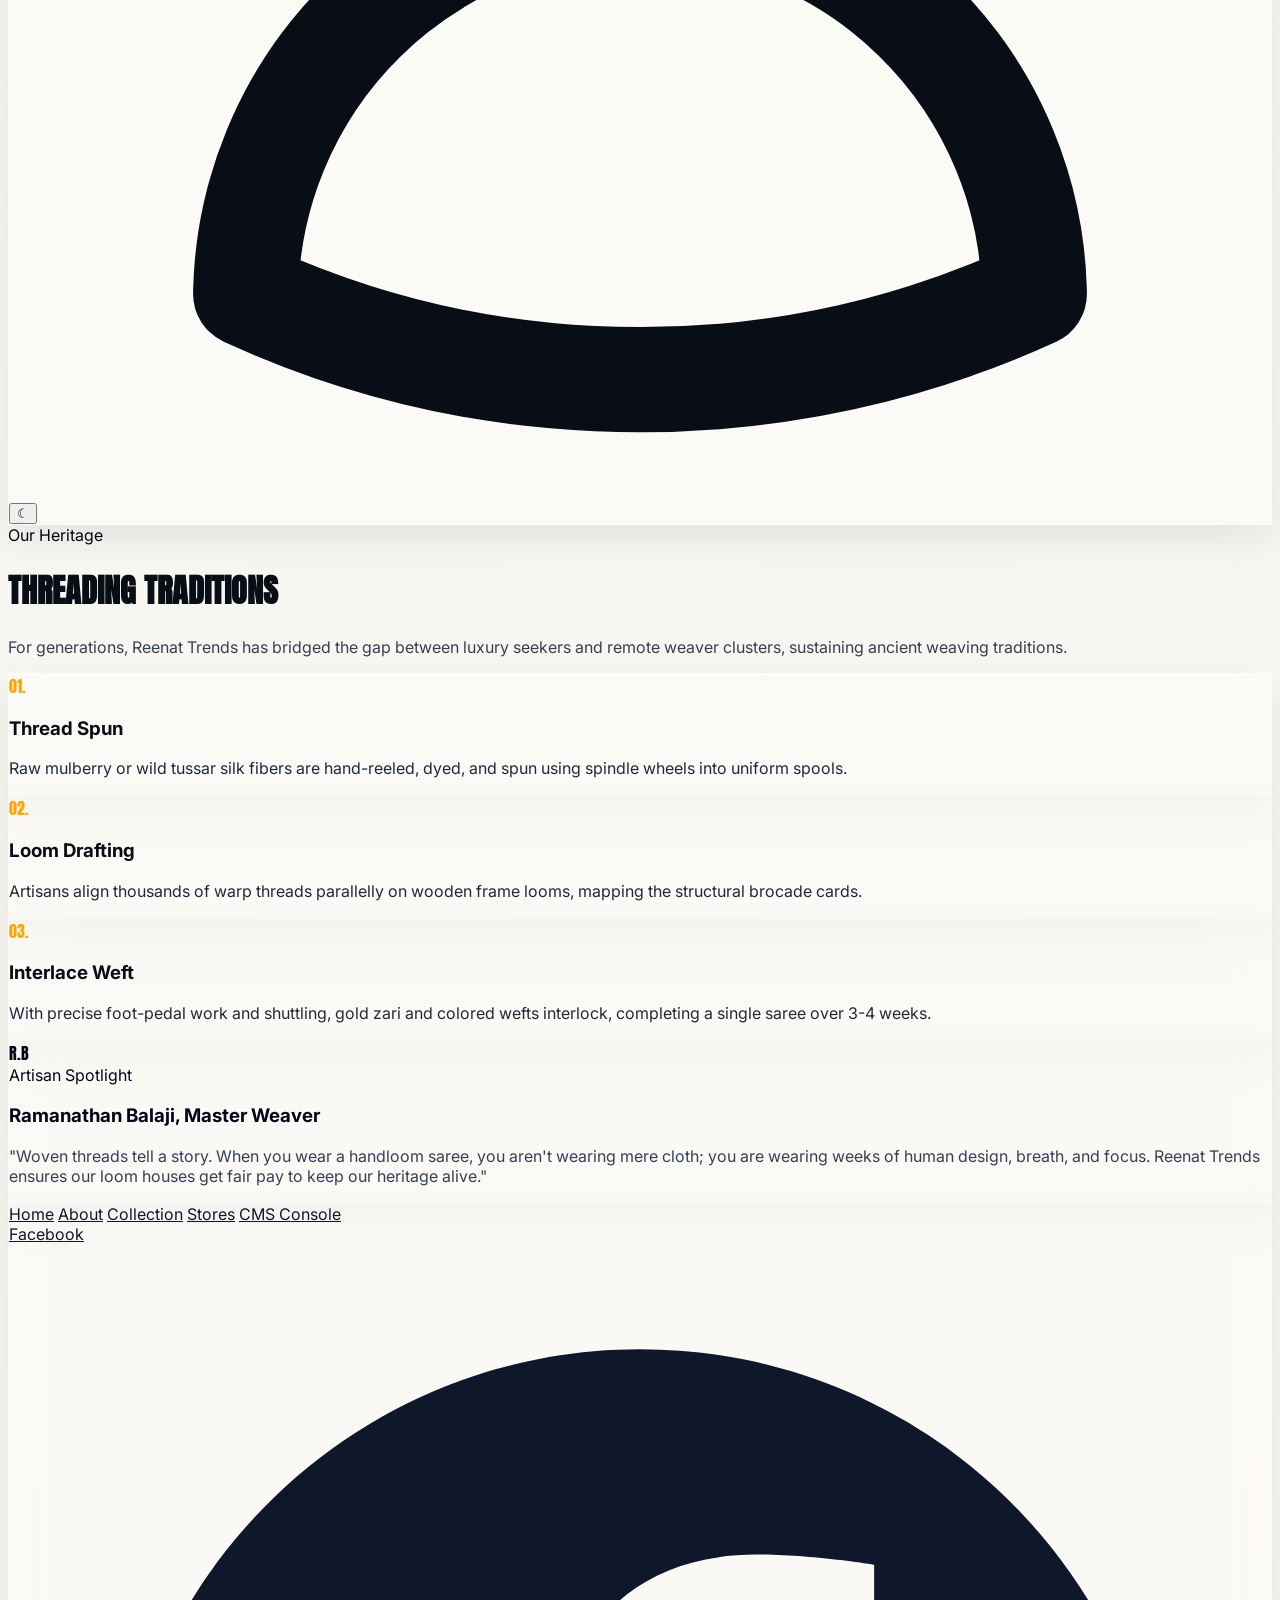
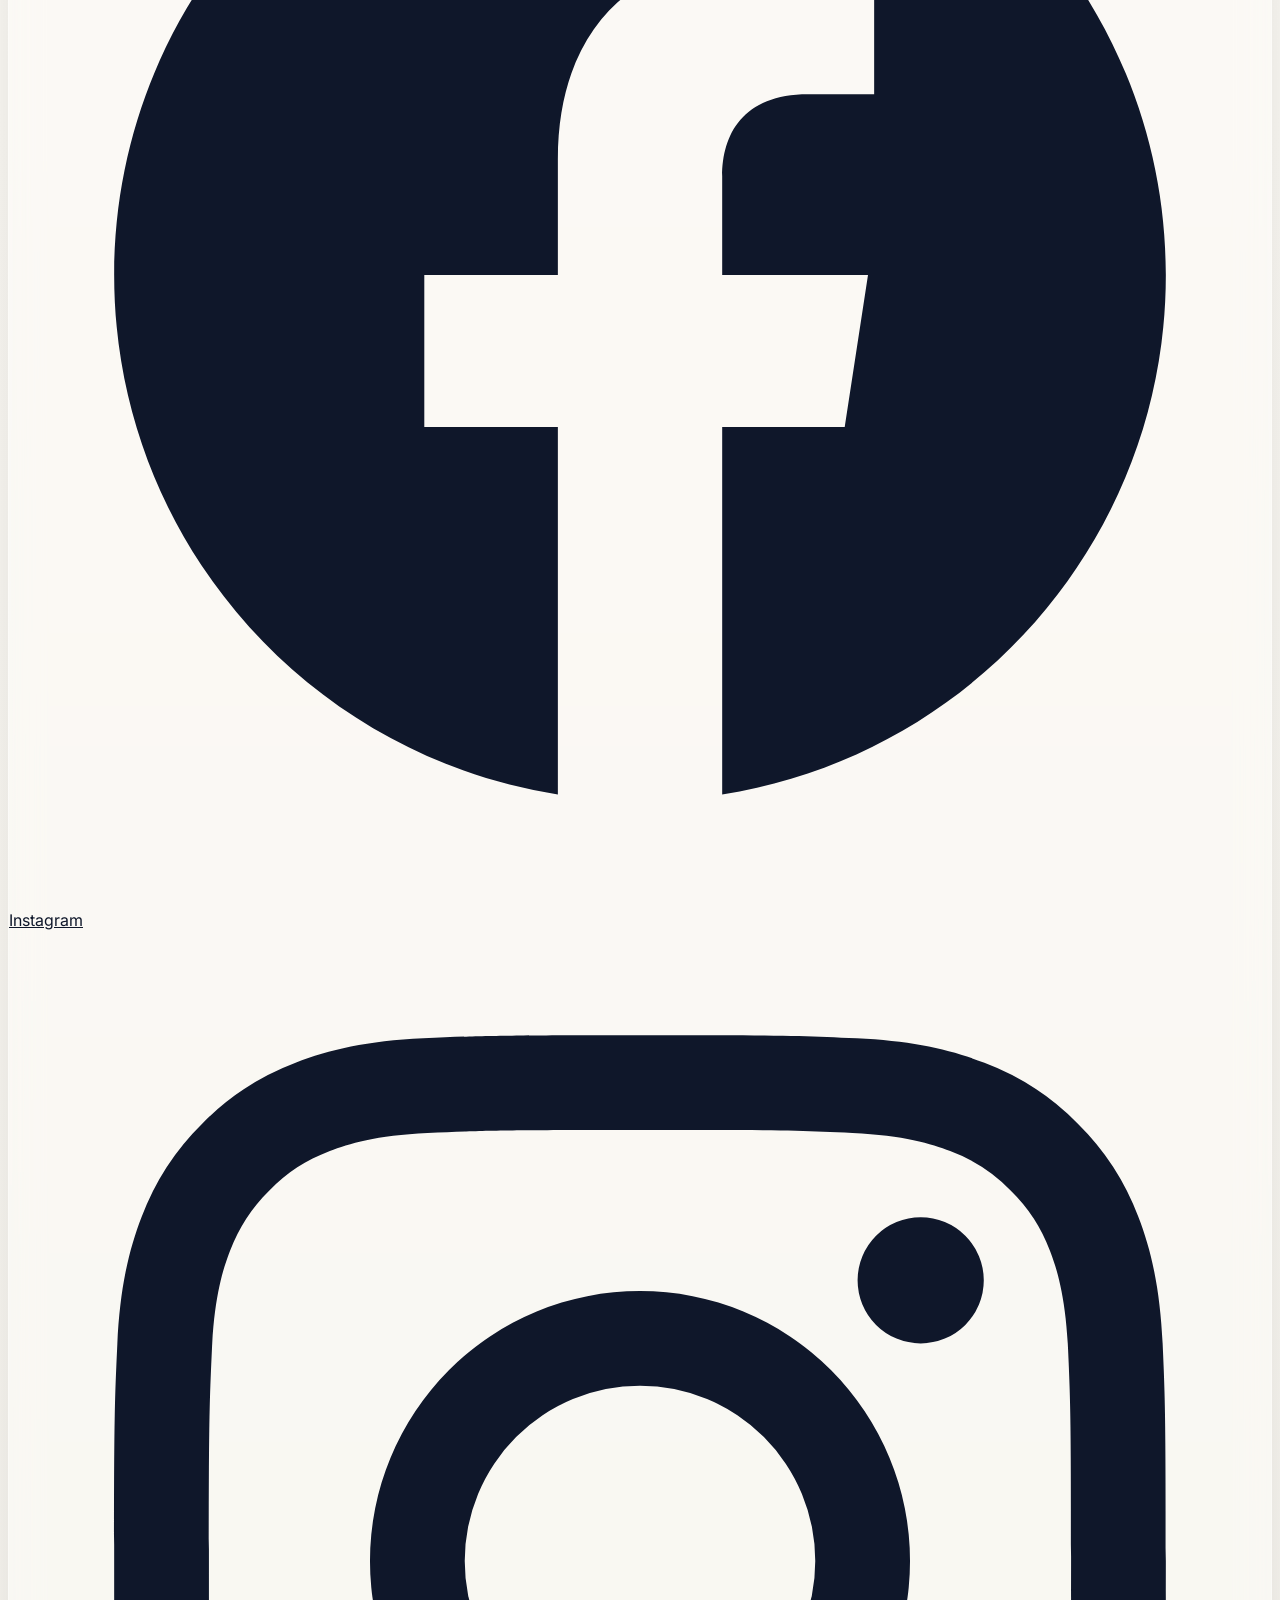
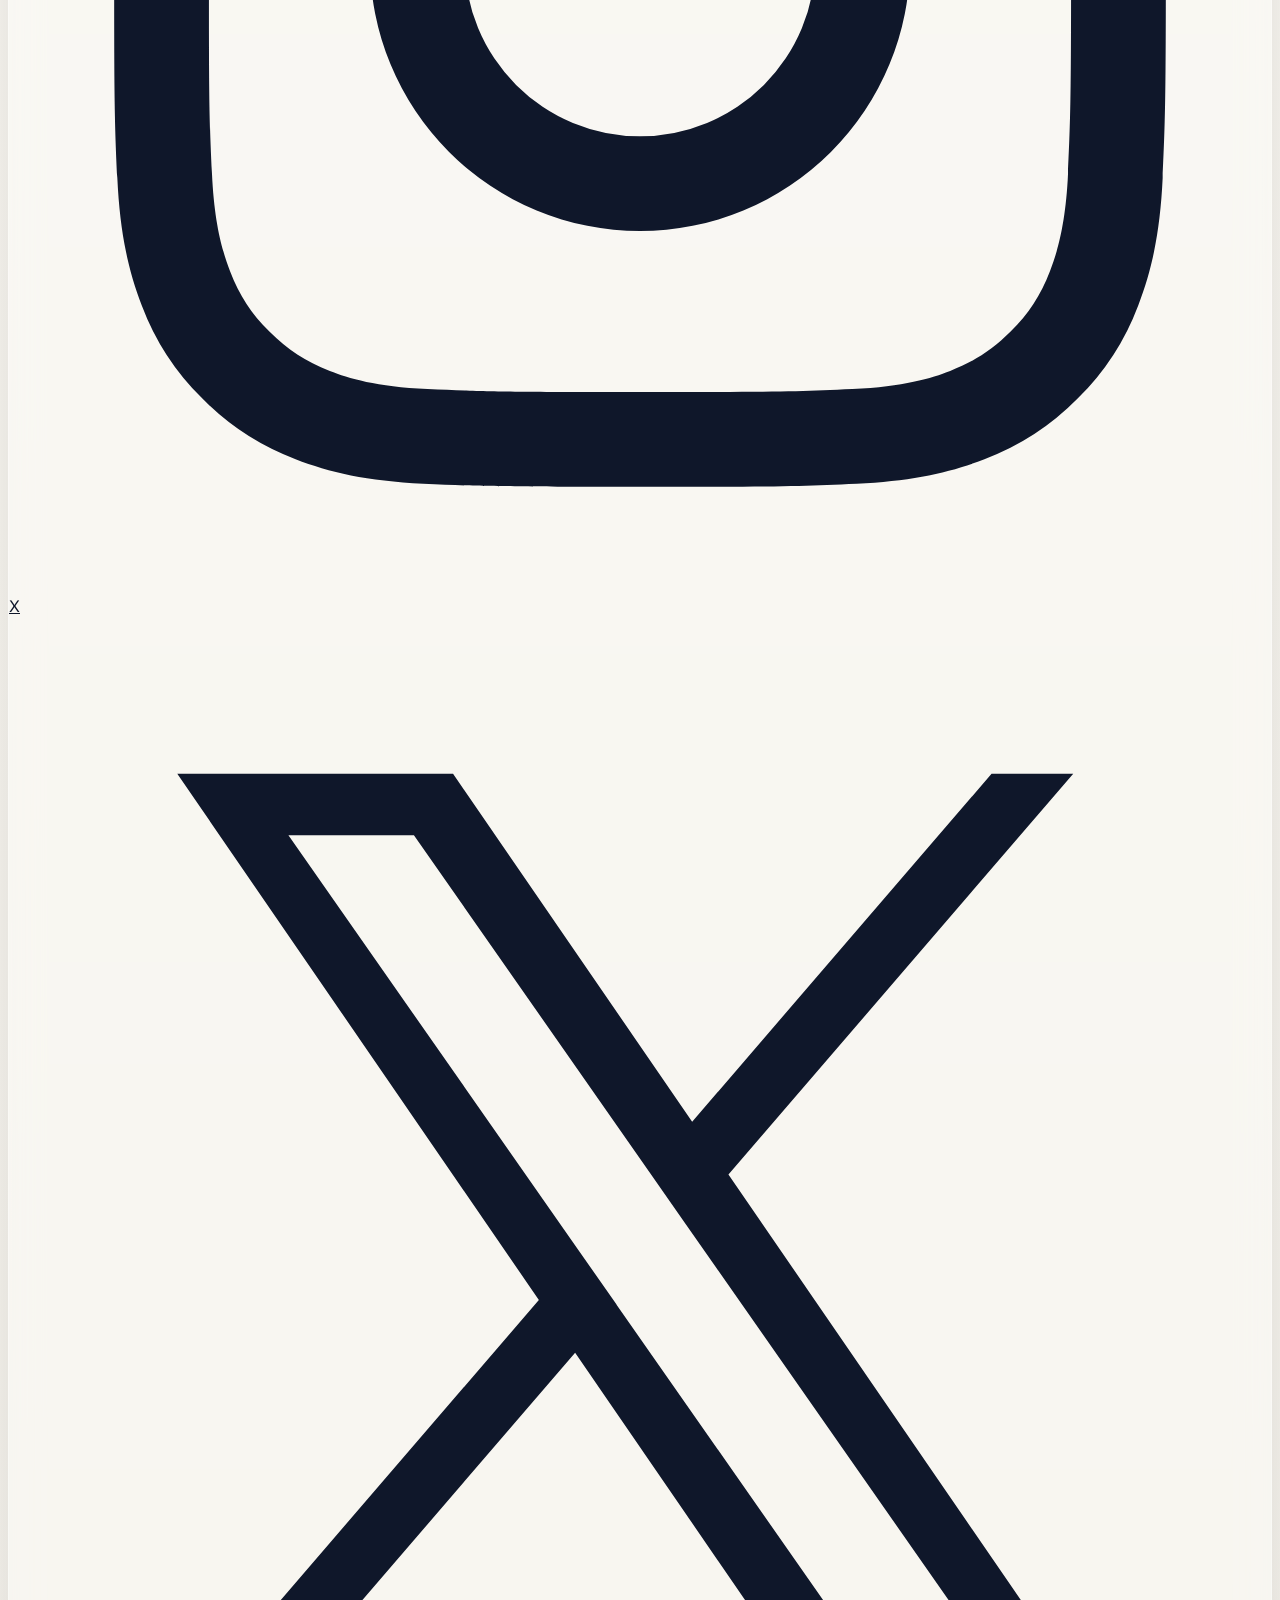
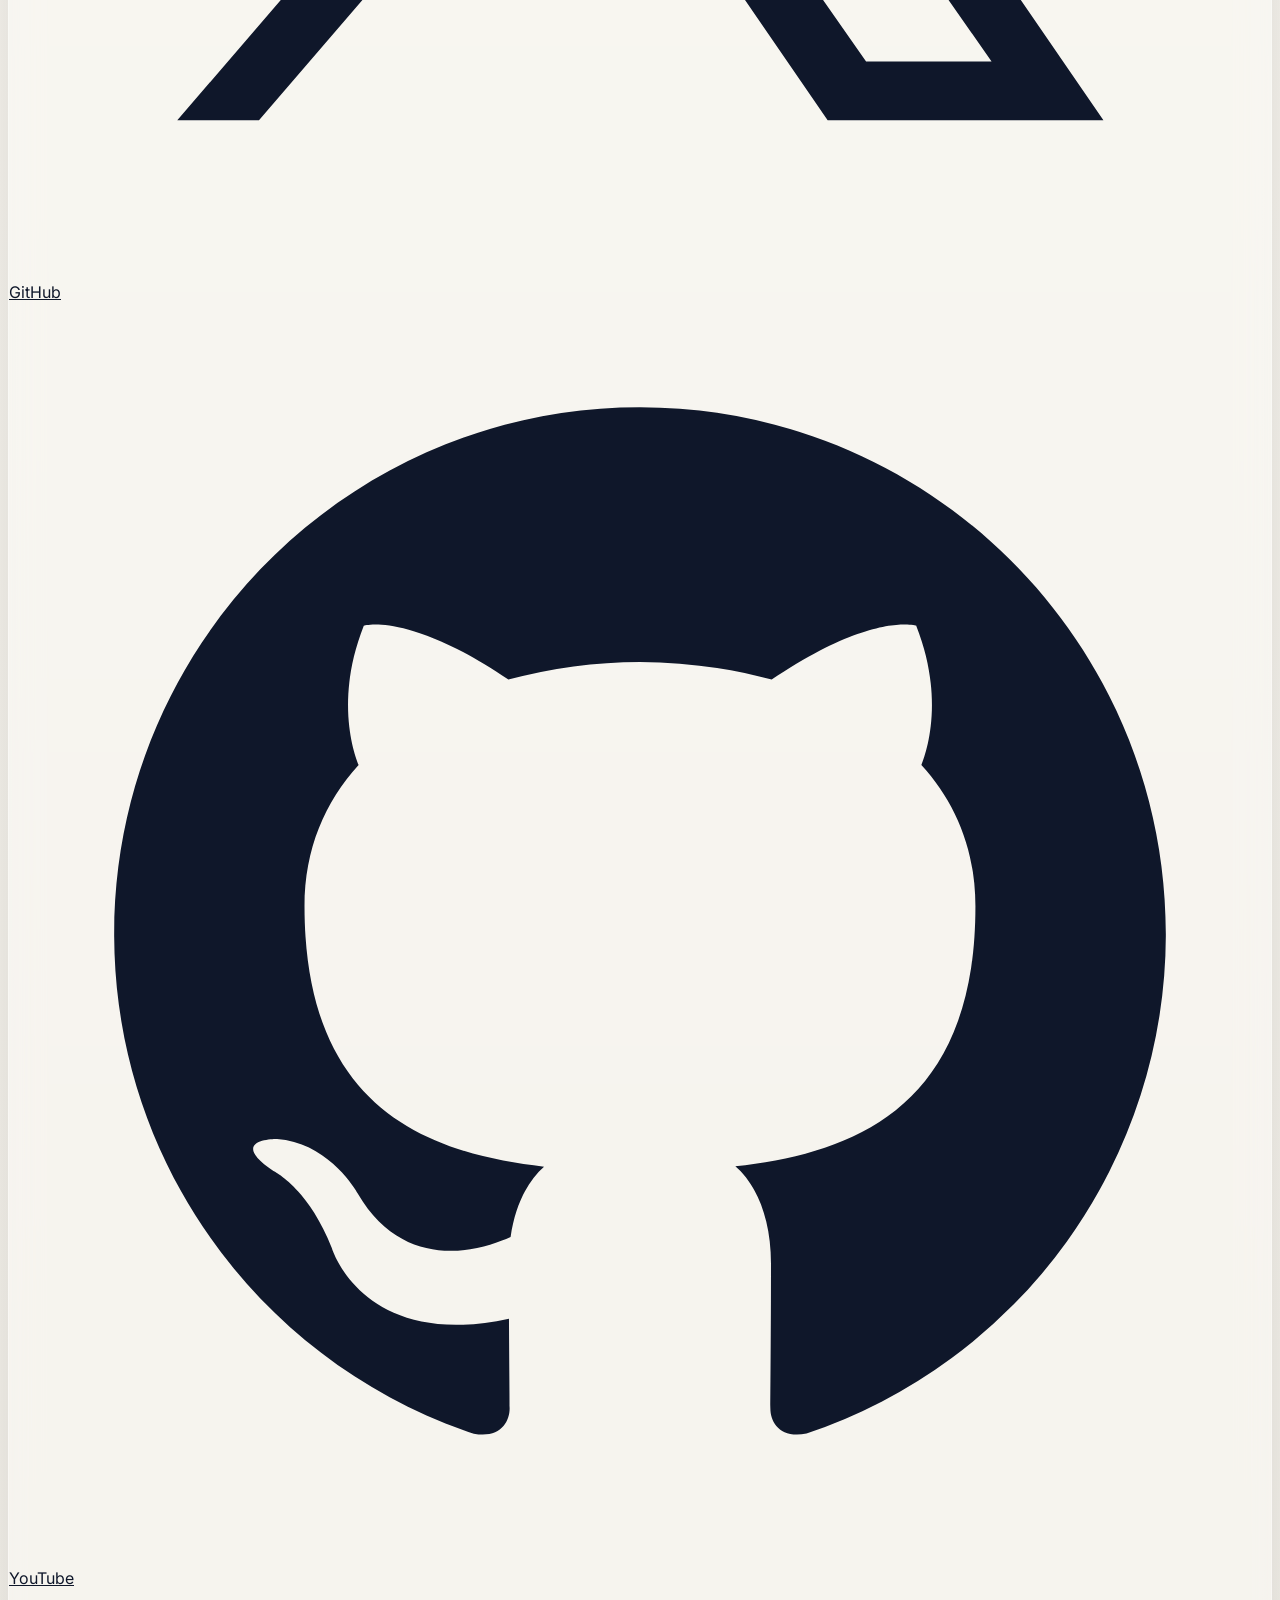
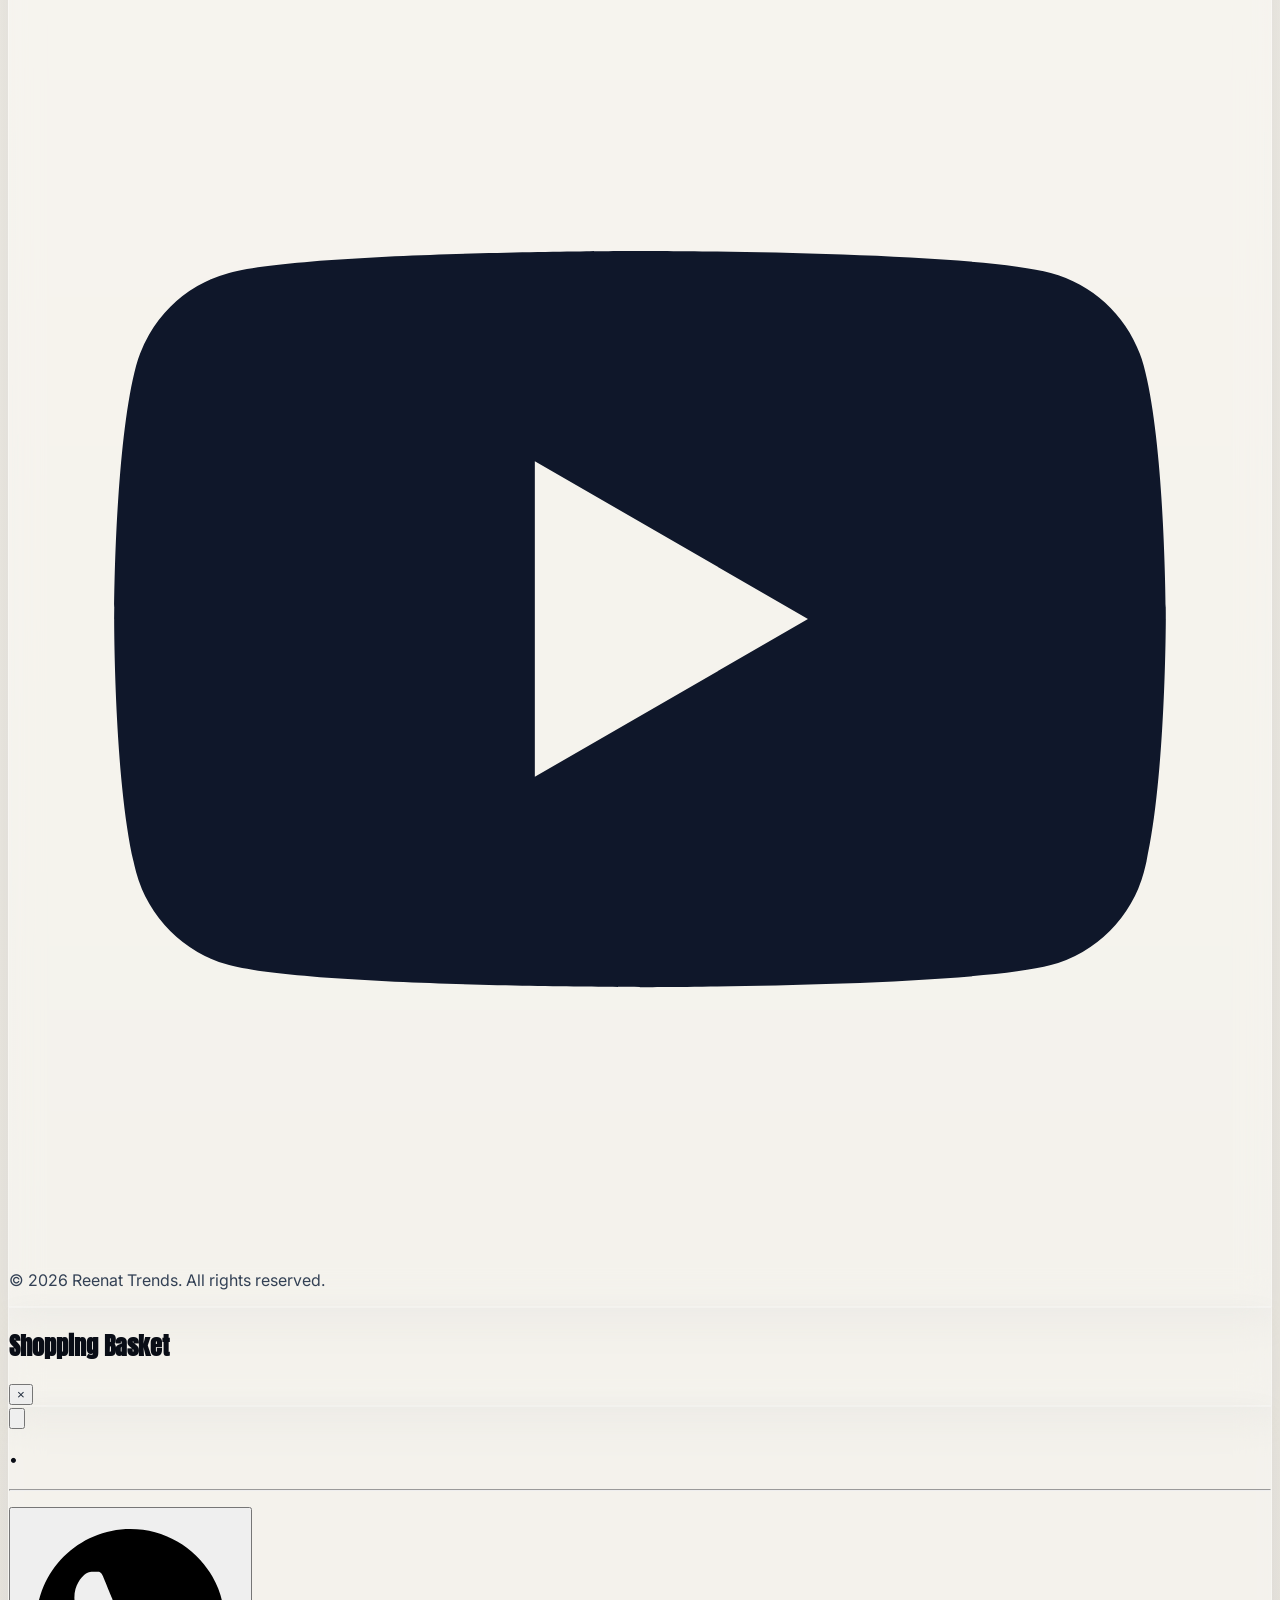
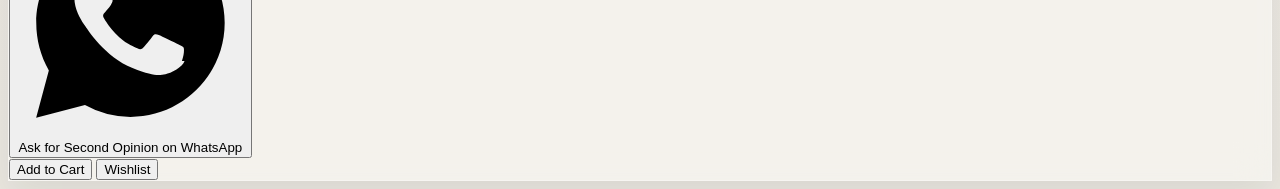
==== commit 945b9c9f: "feat: make navigation logo clickable to navigate back to home page across all pages" ====
--- a/about.html
+++ b/about.html
@@ -17,13 +17,13 @@
 <body class="min-h-dvh text-base font-normal text-slate-900 dark:text-slate-100 px-3.5 pt-3.5 flex flex-col justify-between">
   <!-- Nav -->
   <nav class="flex items-center justify-between max-w-5xl w-full mx-auto relative z-5 gap-4 mt-4 mb-4 px-2 sm:px-0">
-    <div class="flex items-center gap-2 bg-white/90 dark:bg-[#0c1e44]/90 px-4 py-2.5 rounded-[9999px] glass shadow-md border border-white/20 dark:border-white/10 transition-colors duration-300 shrink-0">
+    <a href="index.html" class="flex items-center gap-2 bg-white/90 dark:bg-[#0c1e44]/90 px-4 py-2.5 rounded-[9999px] glass shadow-md border border-white/20 dark:border-white/10 transition-colors duration-300 shrink-0 hover:no-underline">
       <svg width="30" height="30" viewBox="0 0 40 40" fill="none" xmlns="http://www.w3.org/2000/svg">
         <rect width="40" height="40" rx="20" fill="#F1BF0A" />
         <path d="M20 8C20 8 12 15 12 22C12 26.4183 15.5817 30 20 30C24.4183 30 28 26.4183 28 22C28 15 20 8 20 8ZM20 27C17.2386 27 15 24.7614 15 22C15 18.5 18 14.5 20 12.2C22 14.5 25 18.5 25 22C25 24.7614 22.7614 27 20 27Z" fill="#0f1f41"/>
       </svg>
       <span class="font-anton select-none text-slate-800 dark:text-white text-base tracking-wider transition-colors duration-300">REENAT TRENDS</span>
-    </div>
+    </a>
 
     <div class="flex items-center justify-between gap-4 flex-1 bg-white/90 dark:bg-[#0c1e44]/90 text-slate-800 dark:text-white px-5 py-2 rounded-[9999px] glass shadow-md border border-white/20 dark:border-white/10 transition-colors duration-300">
       <div class="hidden md:block"></div>
--- a/style.css
+++ b/style.css
@@ -264,3 +264,90 @@
 .dark body > header > div.w-full.flex.justify-center.overflow-hidden.py-4.sm\:py-6.select-none > span {
     color: #f1bf0a !important;
 }
+
+
+
+/* Bottom Filtering Sheet Styles */
+#filter-sheet {
+  max-height: 85vh;
+  box-shadow: 0 -10px 40px rgba(0, 0, 0, 0.15);
+}
+
+.dark #filter-sheet {
+  box-shadow: 0 -10px 40px rgba(0, 0, 0, 0.5);
+}
+
+.filter-pill {
+  transition: all 0.2s cubic-bezier(0.4, 0, 0.2, 1);
+}
+
+.filter-pill:active {
+  transform: scale(0.95);
+}
+
+#floating-filter-btn {
+  box-shadow: 0 8px 30px rgba(24, 63, 173, 0.25);
+  transition: all 0.3s cubic-bezier(0.175, 0.885, 0.32, 1.275);
+}
+
+.dark #floating-filter-btn {
+  box-shadow: 0 8px 30px rgba(0, 0, 0, 0.4);
+}
+
+#floating-filter-btn:hover {
+  transform: translate(-50%, -2px) scale(1.05);
+}
+
+#floating-filter-btn:active {
+  transform: translate(-50%, 0) scale(0.95);
+}
+
+/* Mobile Layout Edge Optimization */
+@media (max-width: 639px) {
+  body {
+    padding-left: 4px !important;
+    padding-right: 4px !important;
+  }
+  main {
+    padding-left: 2px !important;
+    padding-right: 2px !important;
+  }
+  #product-list, #related-product-list, #wishlist-root {
+    gap: 8px !important;
+  }
+}
+
+/* Footer Themes (High Contrast Readability) */
+html:not(.dark) footer {
+  color: #0f172a !important; /* Dark Slate for high contrast in light theme */
+}
+html:not(.dark) footer a {
+  color: #0f172a !important; /* Dark Slate/Black for links */
+}
+html:not(.dark) footer a:hover {
+  color: #183fad !important; /* Dark Blue hover interaction */
+}
+html:not(.dark) footer p {
+  color: #334155 !important; /* Readable dark gray for copyright text */
+}
+html:not(.dark) footer div.border-t {
+  border-color: rgba(15, 23, 42, 0.18) !important; /* Subtle dark border line */
+}
+
+/* Dark Mode Footer rules */
+.dark footer {
+  color: #f1f5f9 !important;
+}
+.dark footer a {
+  color: #F1BF0A !important; /* Yellow for links and icons */
+}
+.dark footer a:hover {
+  color: #ffffff !important; /* White on hover */
+}
+.dark footer p {
+  color: rgba(241, 245, 249, 0.6) !important; /* Light gray for copyright */
+}
+.dark footer div.border-t {
+  border-color: rgba(255, 255, 255, 0.15) !important; /* Subtle light border line */
+}
+
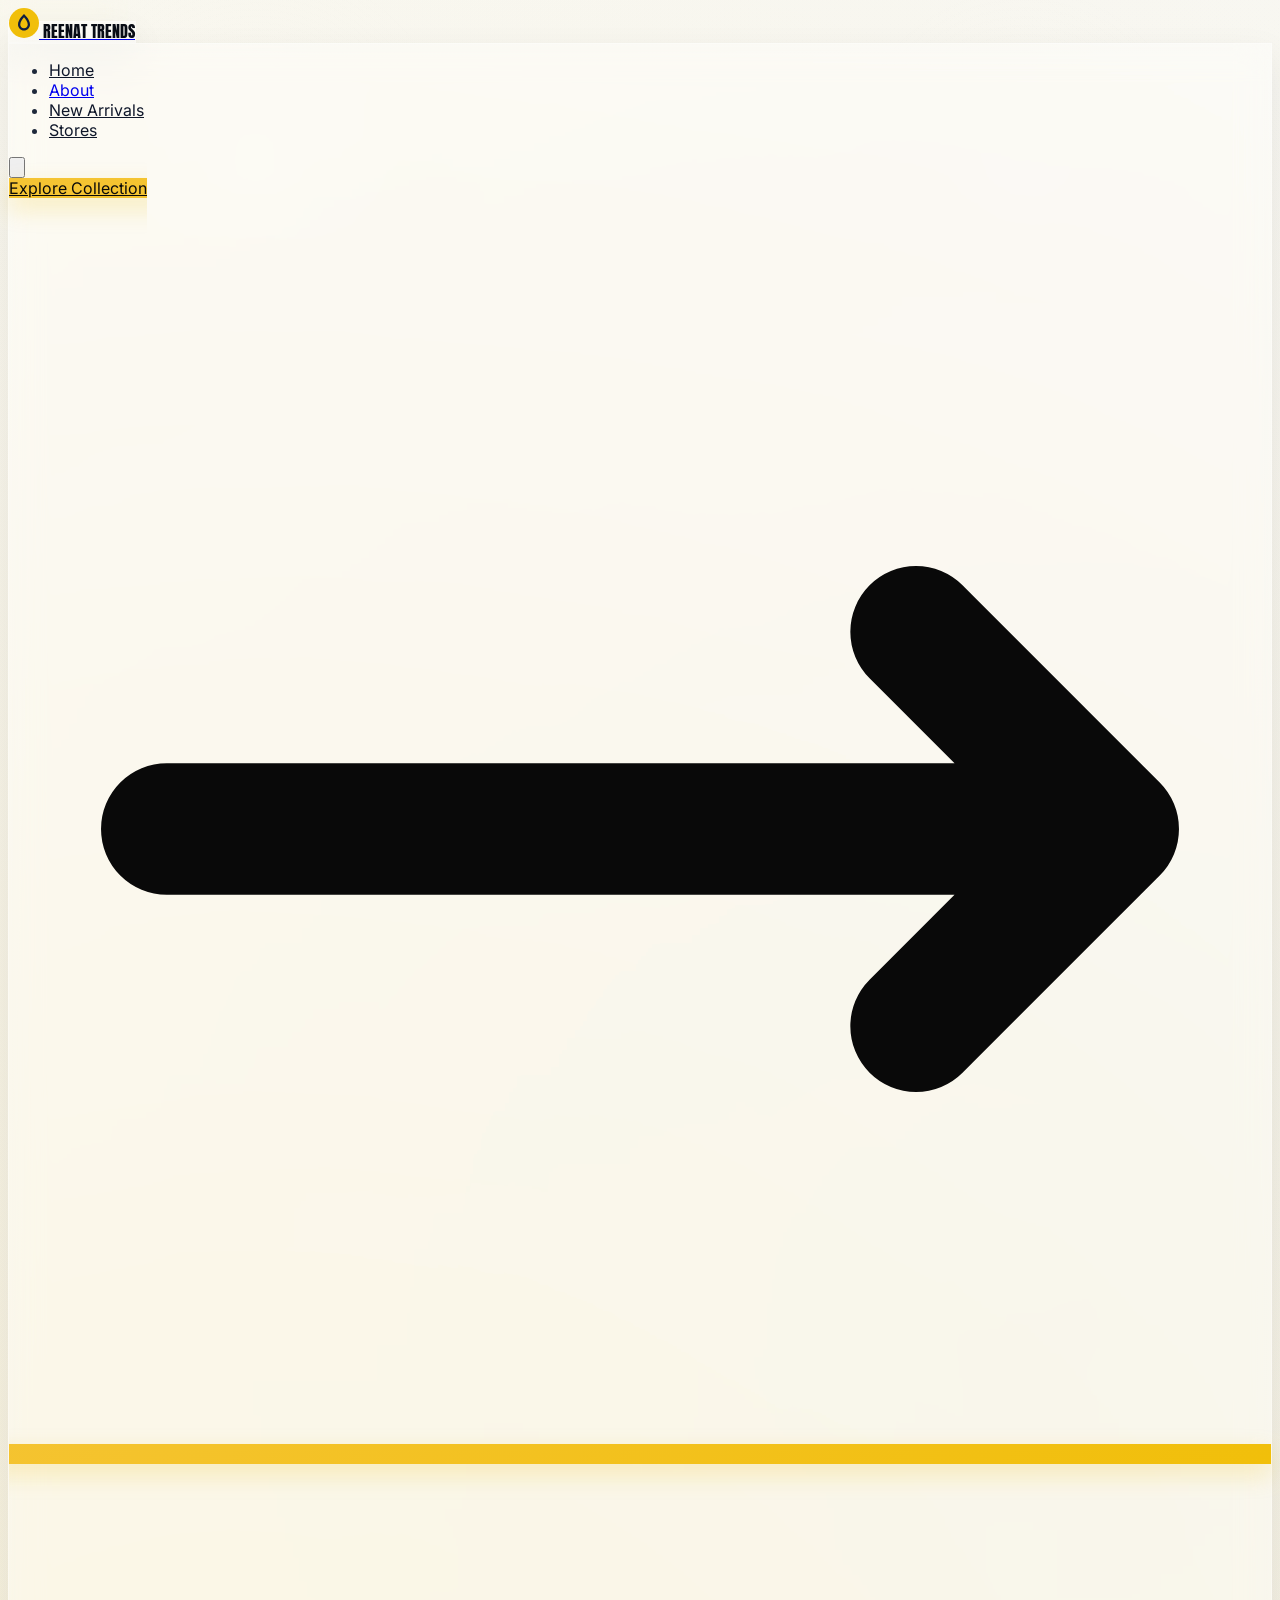
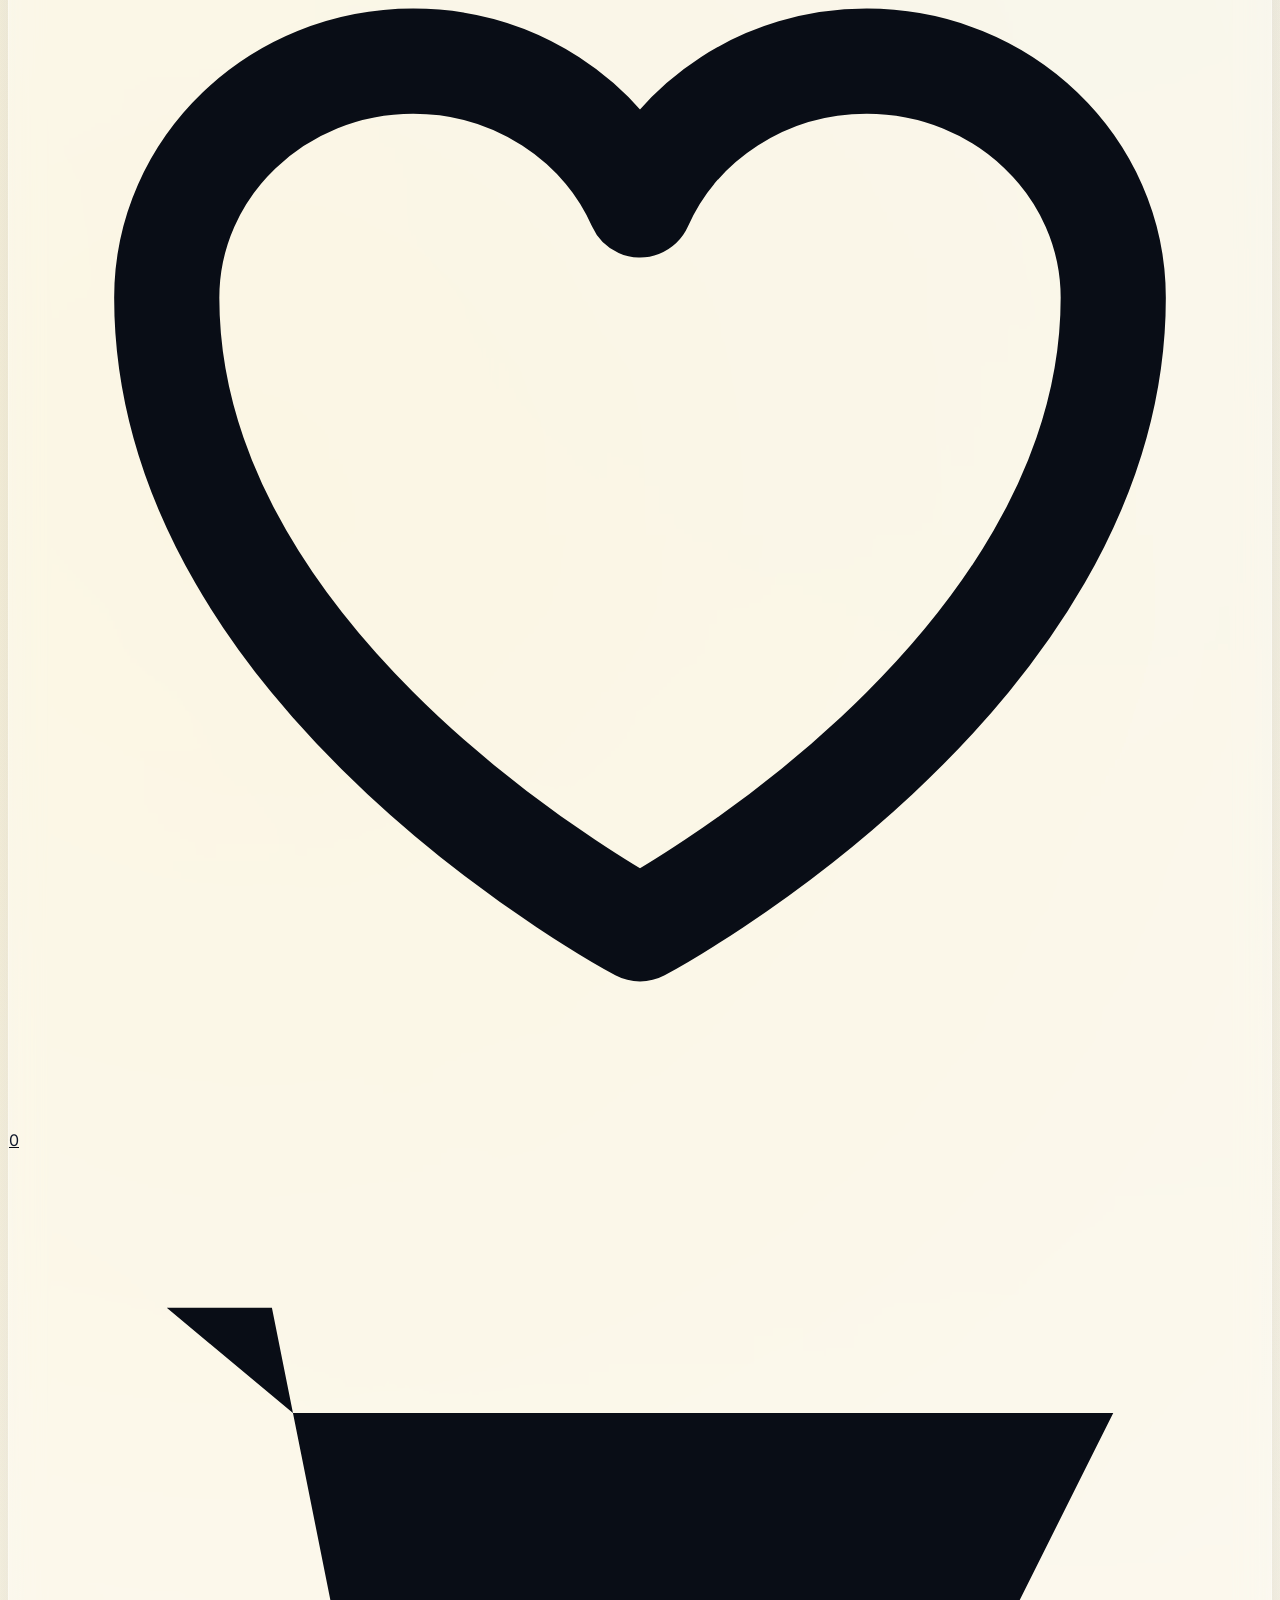
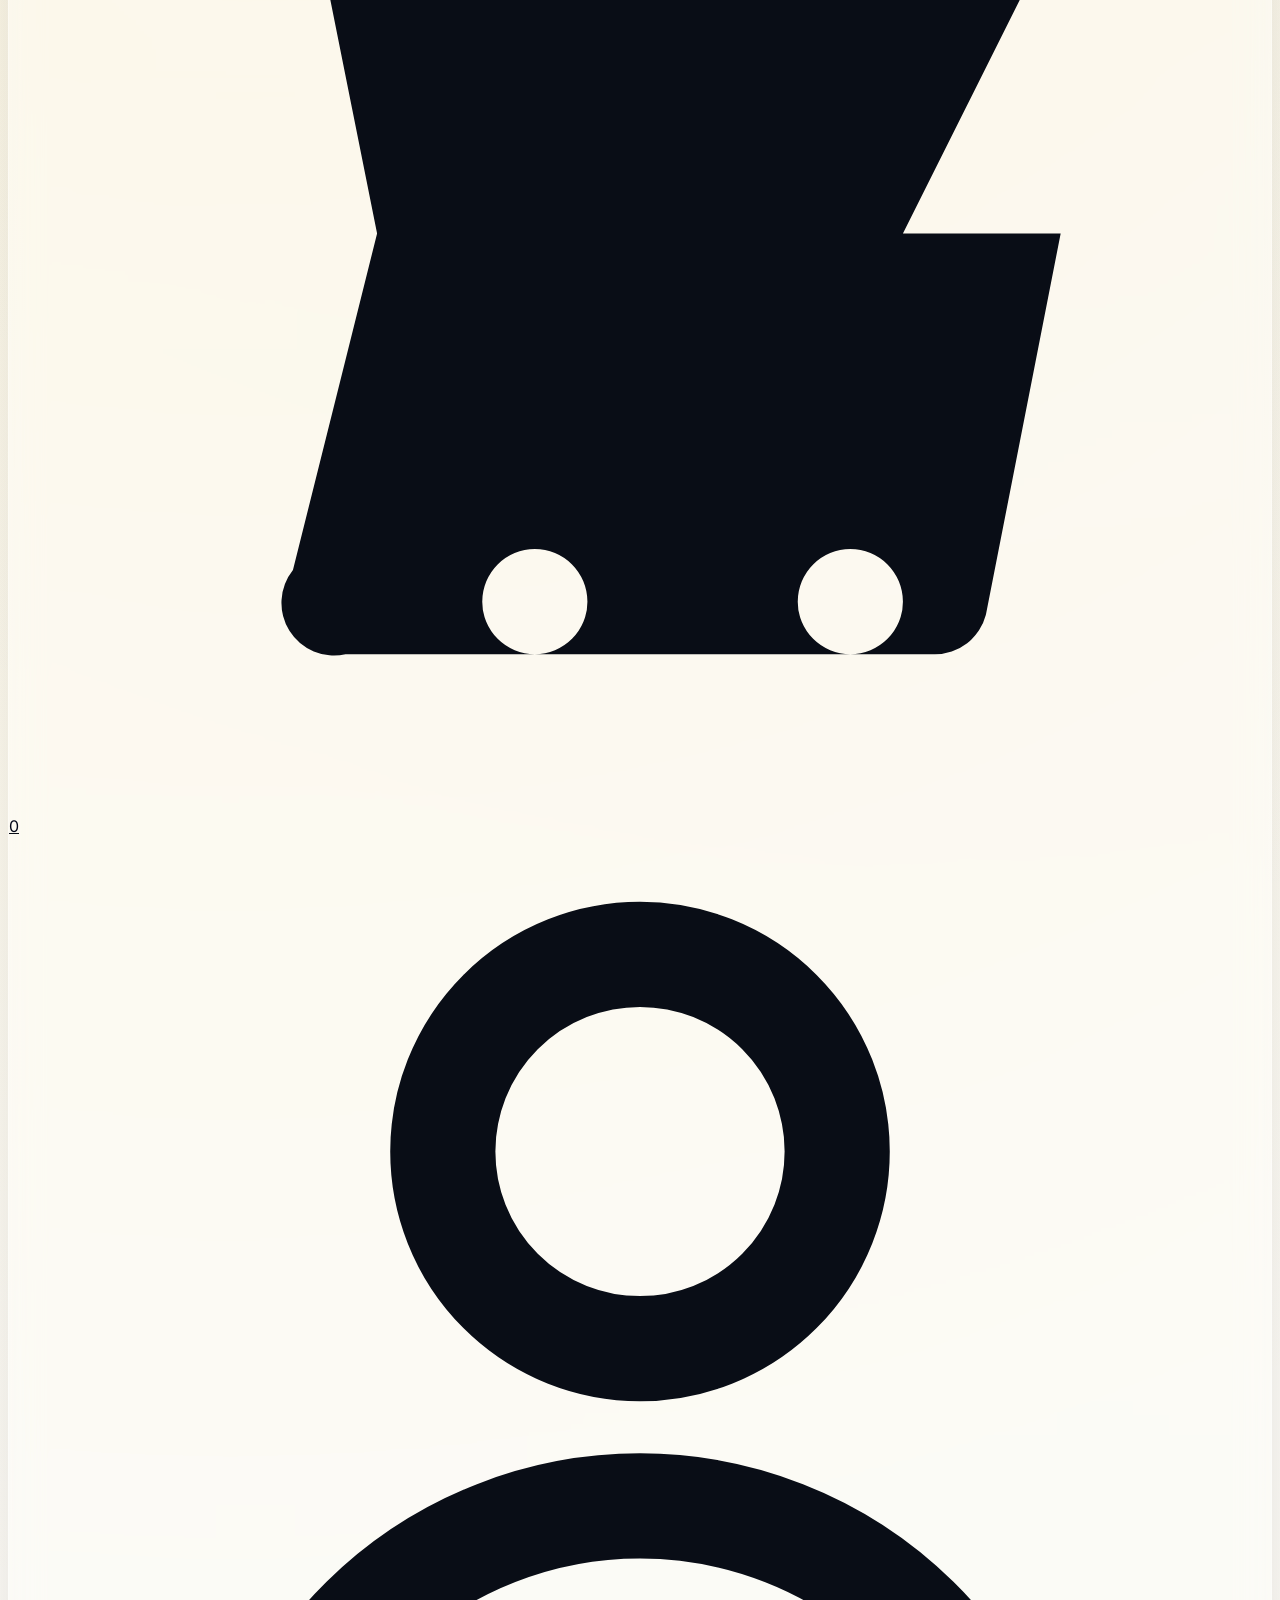
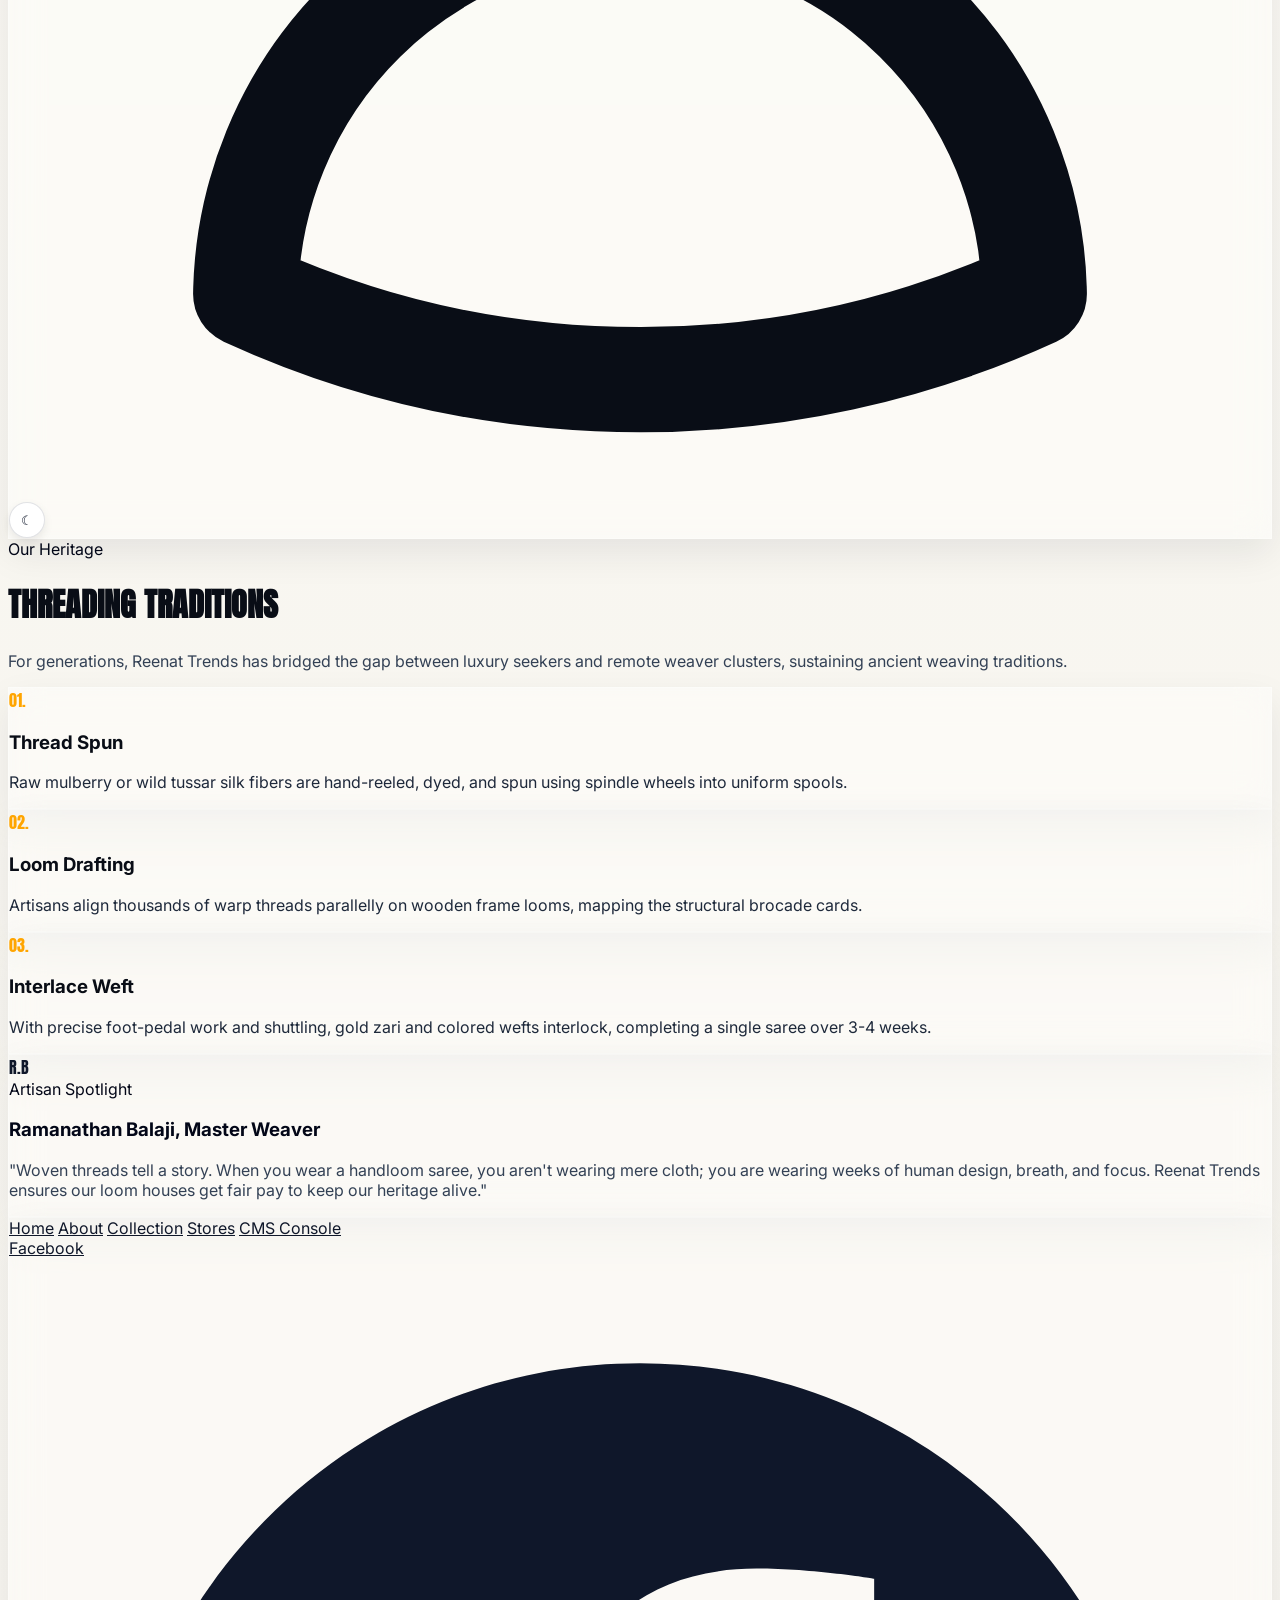
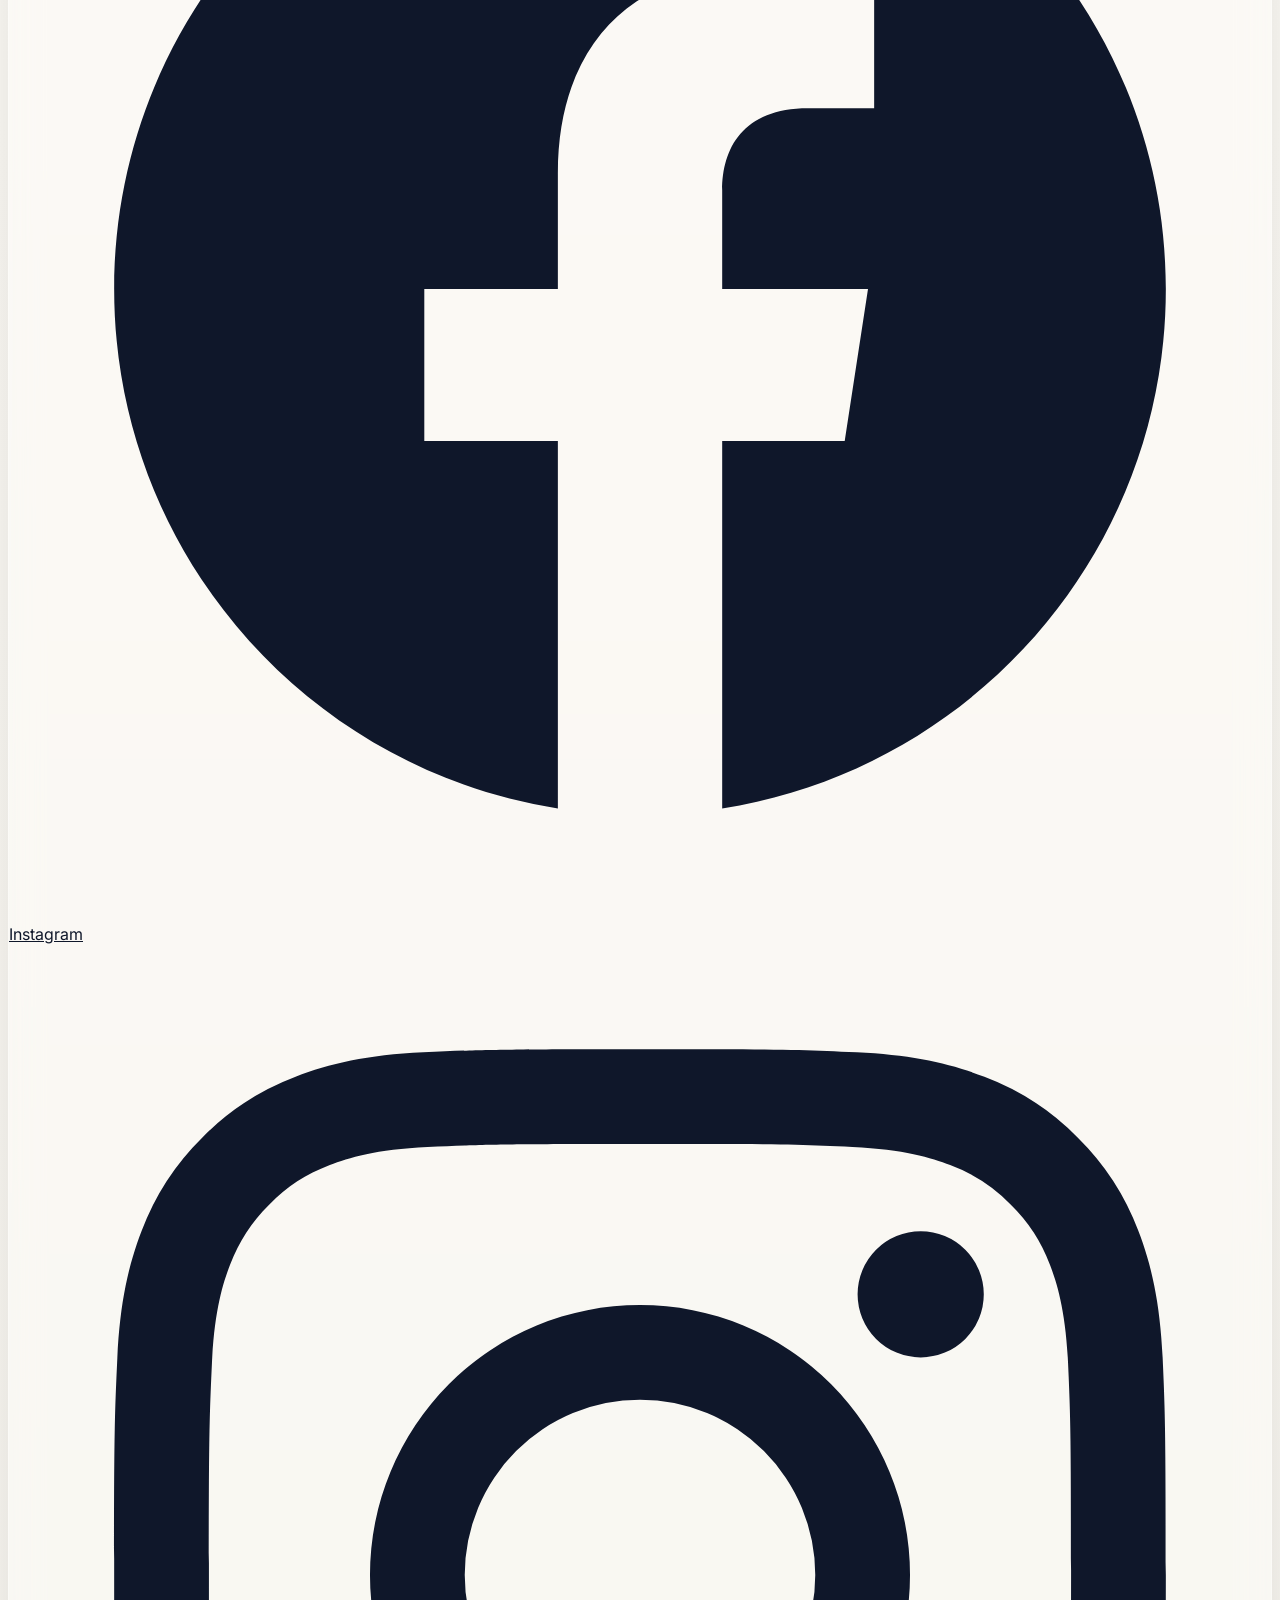
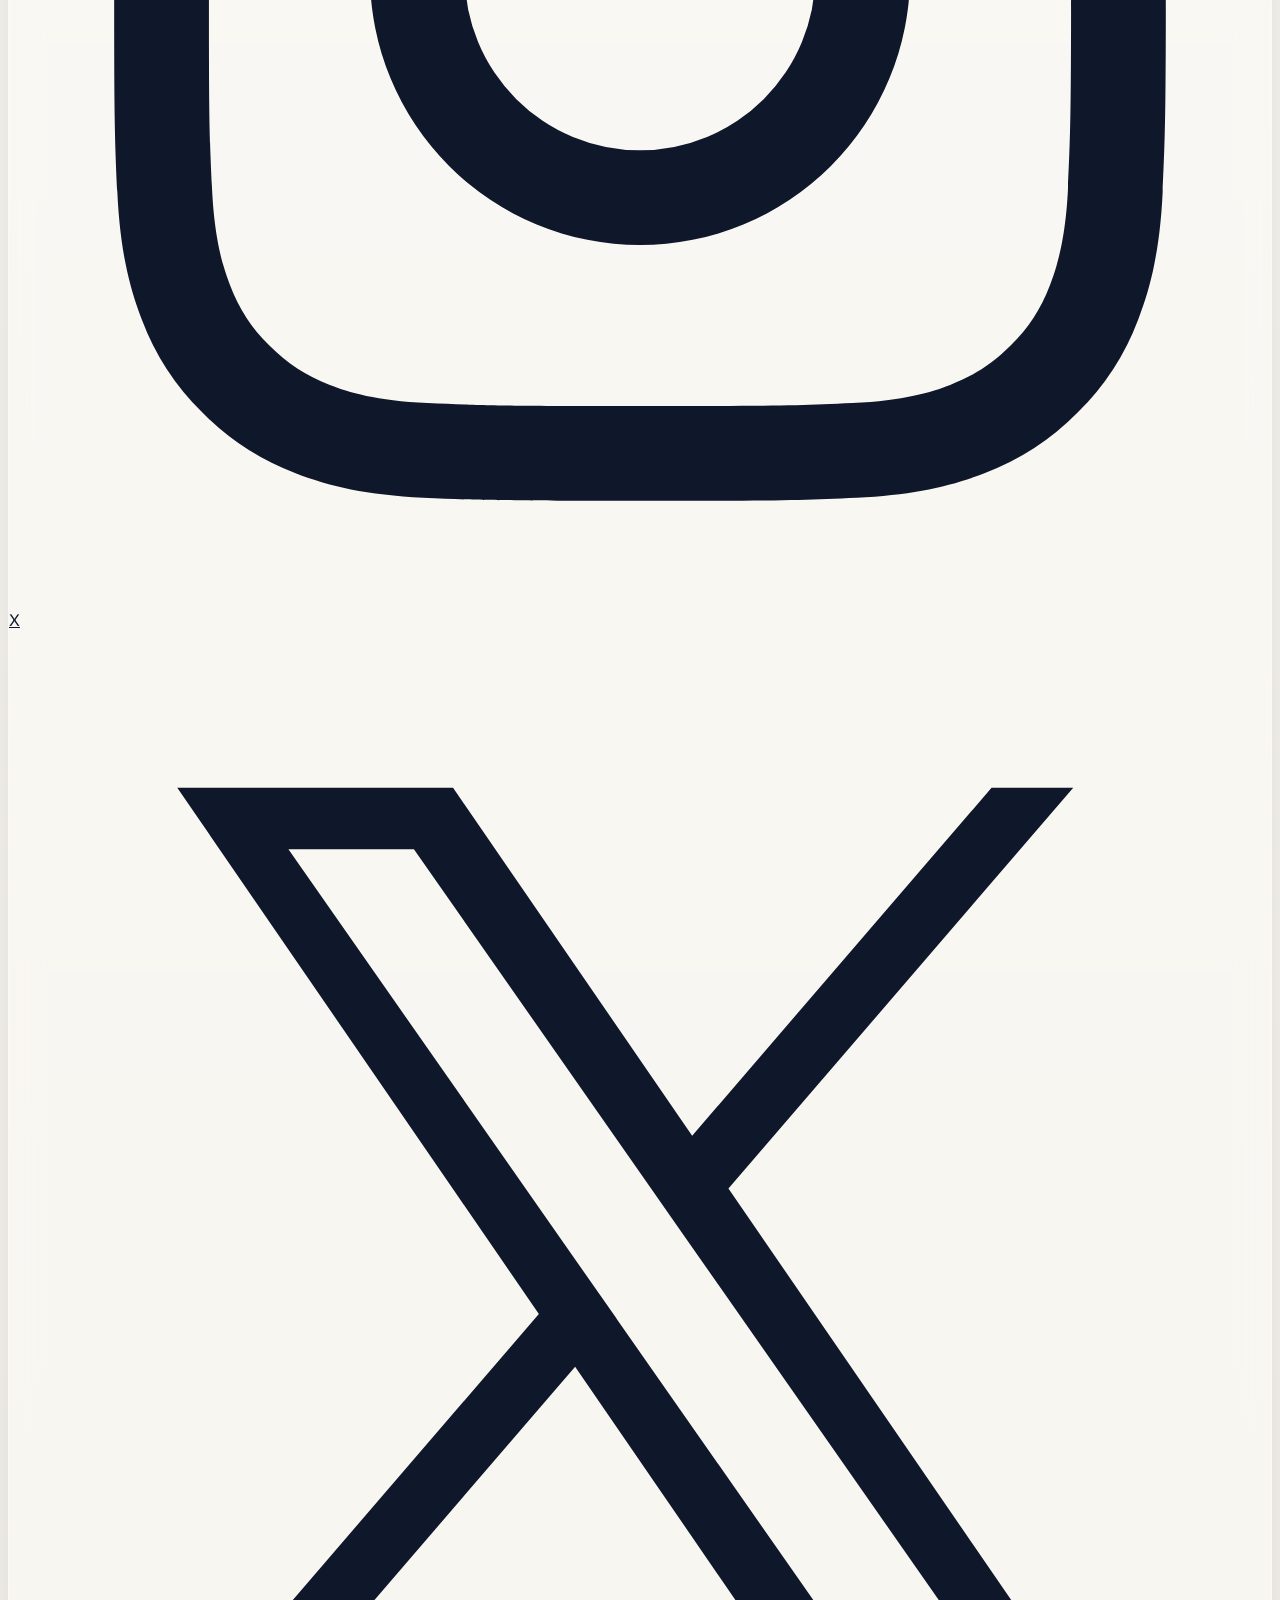
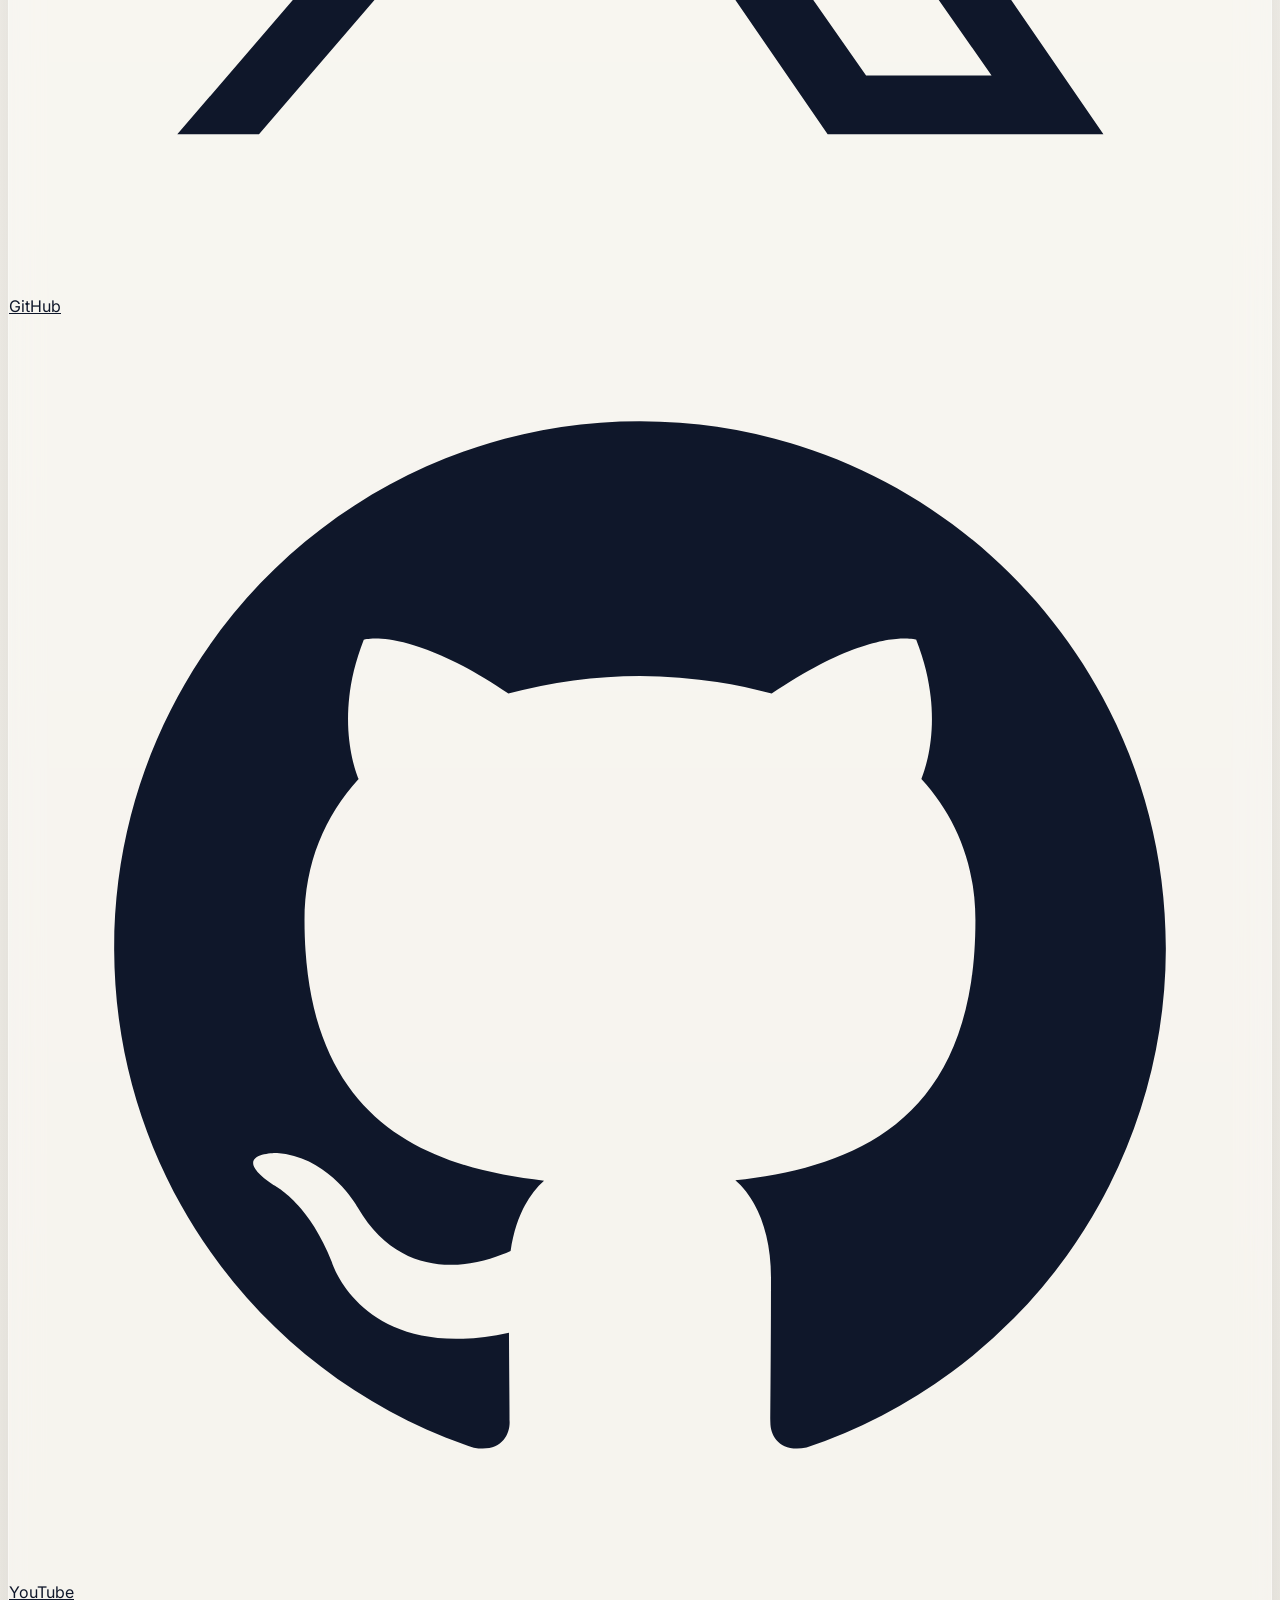
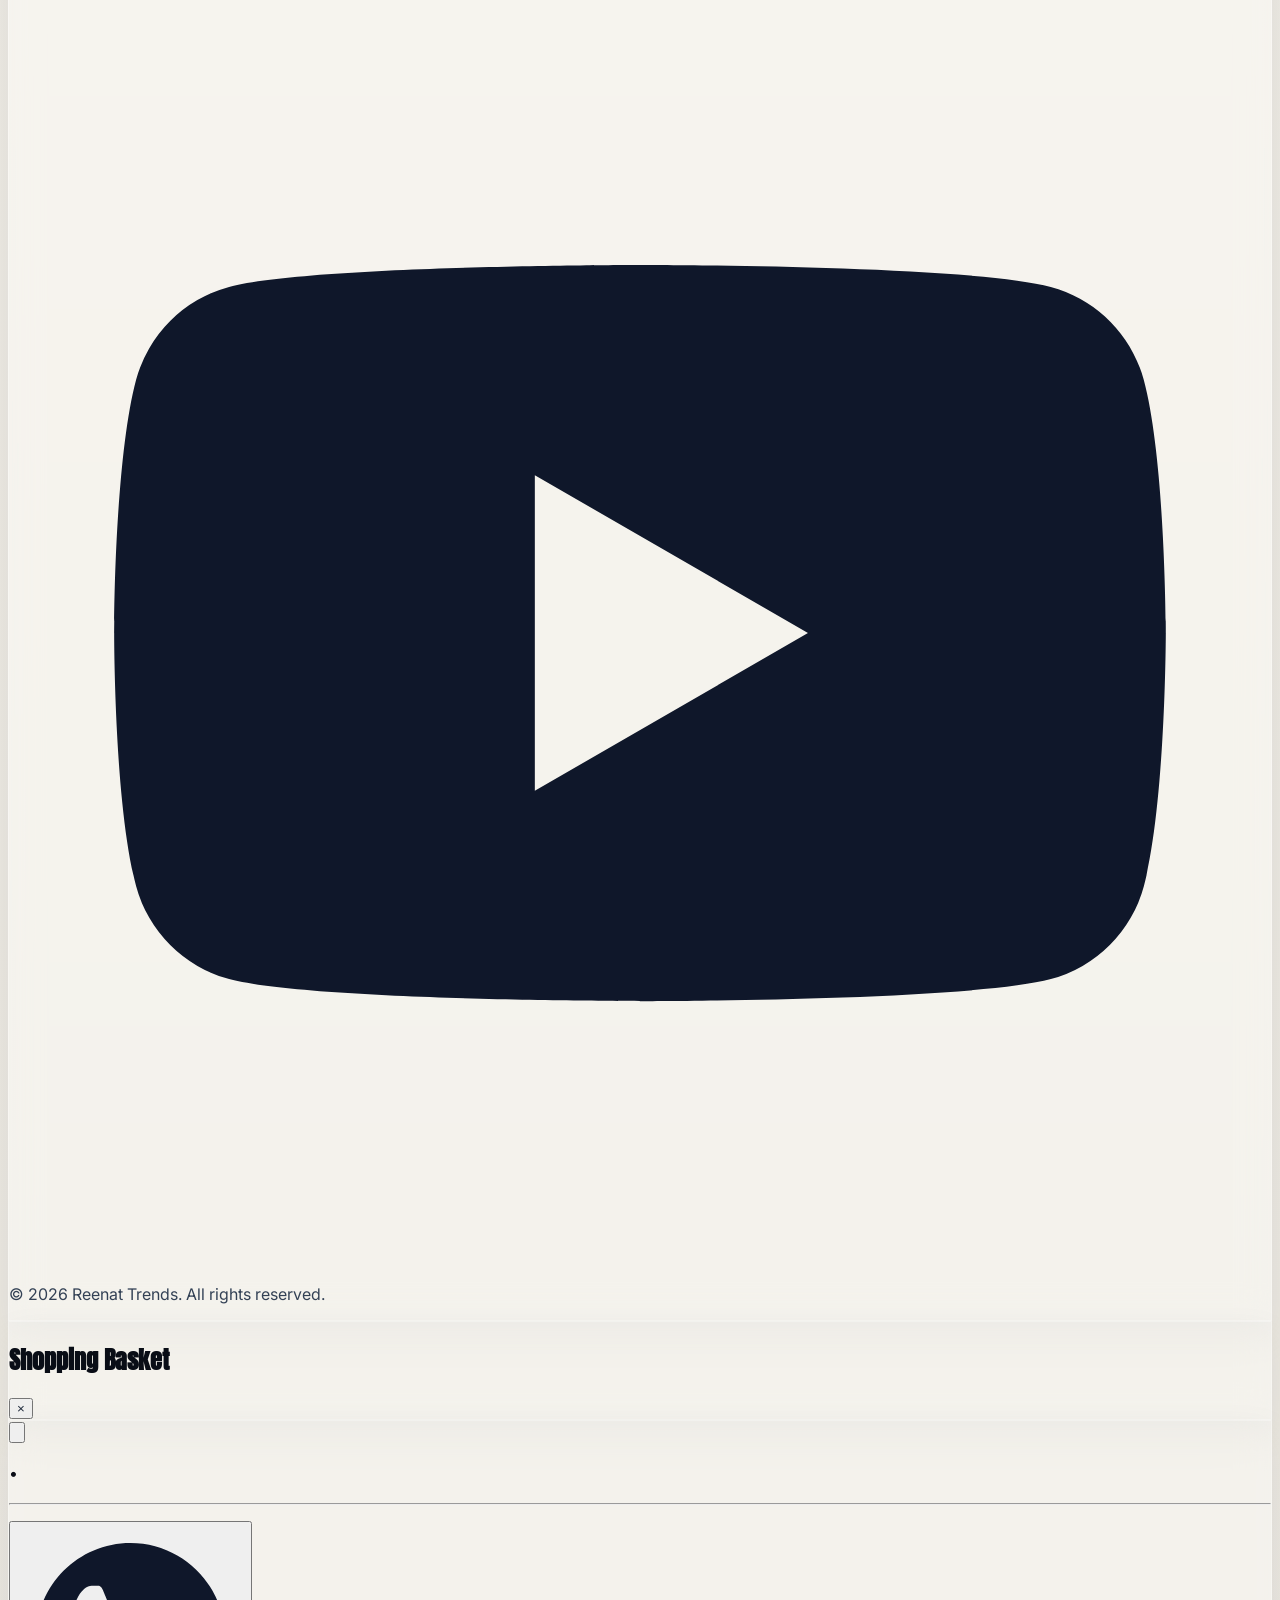
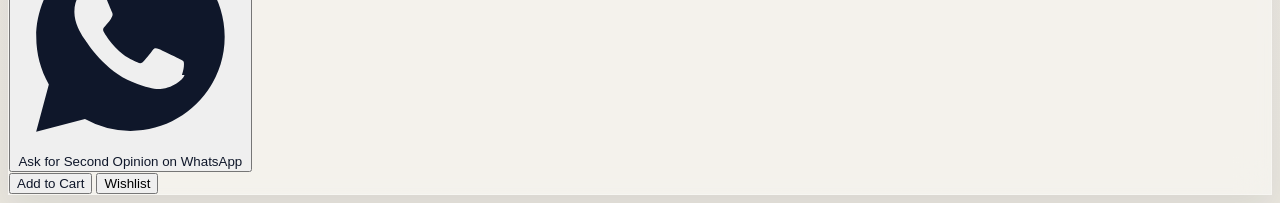
==== commit d19a3f56: "Integrate Supabase for persistent product catalog management" ====
--- a/about.html
+++ b/about.html
@@ -42,7 +42,7 @@
       </button>
 
       <div class="flex items-center gap-4">
-        <a href="new-arrivals.html" class="hidden min-[480px]:flex items-center gap-2 btn-primary rounded-full py-1.5 px-4 text-sm whitespace-nowrap transition-transform duration-300 hover:scale-105 shadow-sm font-semibold">
+        <a href="new-arrivals.html" class="hidden sm:flex items-center gap-2 btn-primary rounded-full py-1.5 px-4 text-sm whitespace-nowrap transition-transform duration-300 hover:scale-105 shadow-sm font-semibold">
           <span>Explore Collection</span>
           <svg xmlns="http://www.w3.org/2000/svg" fill="none" viewBox="0 0 24 24" stroke-width="2.5" stroke="currentColor" class="size-4">
             <path stroke-linecap="round" stroke-linejoin="round" d="M17.25 8.25 21 12m0 0-3.75 3.75M21 12H3" />
@@ -73,7 +73,7 @@
           </svg>
         </a>
 
-        <button id="theme-toggle" aria-label="Toggle theme" class="hidden min-[480px]:inline-flex items-center justify-center p-2.5 rounded-full bg-black/5 hover:bg-black/10 dark:bg-white/10 dark:hover:bg-white/20 text-slate-800 dark:text-white border border-slate-200 dark:border-white/15 transition-colors duration-200 cursor-pointer size-9 text-sm">☾</button>
+        <button id="theme-toggle" aria-label="Toggle theme" class="inline-flex items-center justify-center p-2.5 rounded-full bg-black/5 hover:bg-black/10 dark:bg-white/10 dark:hover:bg-white/20 text-slate-800 dark:text-white border border-slate-200 dark:border-white/15 transition-colors duration-200 cursor-pointer size-9 text-sm">☾</button>
       </div>
     </div>
   </nav>
@@ -179,6 +179,7 @@
     </div>
   </footer>
 
+  <script src="https://cdn.jsdelivr.net/npm/@supabase/supabase-js@2"></script>
   <script src="./script.js"></script>
 </body>
 </html>
--- a/style.css
+++ b/style.css
@@ -1,4 +1,7 @@
 @import url("https://fonts.googleapis.com/css2?family=Anton&family=Inter:opsz,wght@14..32,100..900&display=swap");
+
+@custom-variant dark (&:where(.dark, .dark *));
+
 html {
 	min-height: 100%;
 }
@@ -31,6 +34,7 @@
 html:not(.dark) .text-slate-700 {
 	color: #0f172a !important; /* Slate 900 */
 }
+html:not(.dark) .text-slate-850,
 html:not(.dark) .text-slate-800 {
 	color: #090d16 !important; /* Extra dark slate */
 }
@@ -42,6 +46,38 @@
 }
 html:not(.dark) ::placeholder {
 	color: #64748b !important; /* Slate 500 */
+}
+
+/* Explicit inputs and controls readability override in Day Mode */
+html:not(.dark) input,
+html:not(.dark) select,
+html:not(.dark) textarea {
+	background-color: #ffffff !important;
+	color: #0f172a !important;
+	border-color: #cbd5e1 !important;
+}
+html:not(.dark) label {
+	color: #334155 !important;
+}
+html:not(.dark) .bg-white {
+	background-color: #ffffff !important;
+}
+html:not(.dark) .bg-slate-50 {
+	background-color: #f8fafc !important;
+}
+html:not(.dark) .text-white {
+	color: #0f172a !important;
+}
+html:not(.dark) .text-slate-300,
+html:not(.dark) .text-slate-400 {
+	color: #475569 !important;
+}
+/* Except badge or header text colors inside dark overlays */
+html:not(.dark) .bg-black\/60 span,
+html:not(.dark) .bg-black\/60 button,
+html:not(.dark) .bg-black\/60 .text-white,
+html:not(.dark) .bg-[#3a3fbe] {
+	color: #ffffff !important;
 }
 body::before {
 	content: "";
@@ -88,12 +124,13 @@
 .product-card {
 	background: rgba(255, 255, 255, 0.6) !important;
 	border: 1px solid rgba(255, 255, 255, 0.4) !important;
+	box-shadow: 0 4px 12px rgba(0, 0, 0, 0.08) !important;
 	backdrop-filter: blur(12px);
 	transition: all 0.3s cubic-bezier(0.4, 0, 0.2, 1);
 }
 .product-card:hover {
 	transform: translateY(-6px);
-	box-shadow: 0 20px 40px rgba(16, 24, 40, 0.08);
+	box-shadow: 0 20px 40px rgba(16, 24, 40, 0.08) !important;
 	background: rgba(255, 255, 255, 0.8) !important;
 	border-color: rgba(255, 255, 255, 0.6) !important;
 }
@@ -115,11 +152,12 @@
 .dark .product-card {
 	background: rgba(10, 18, 38, 0.6) !important;
 	border-color: rgba(255, 255, 255, 0.06) !important;
+	box-shadow: 0 4px 12px rgba(0, 0, 0, 0.3) !important;
 }
 .dark .product-card:hover {
 	background: rgba(12, 22, 47, 0.8) !important;
 	border-color: rgba(255, 255, 255, 0.12) !important;
-	box-shadow: 0 20px 40px rgba(0, 0, 0, 0.3);
+	box-shadow: 0 20px 40px rgba(0, 0, 0, 0.4) !important;
 }
 .dark .btn-secondary {
 	background: rgba(255, 255, 255, 0.08);
@@ -315,6 +353,9 @@
   #product-list, #related-product-list, #wishlist-root {
     gap: 8px !important;
   }
+  footer {
+    padding-bottom: 84px !important;
+  }
 }
 
 /* Footer Themes (High Contrast Readability) */
@@ -351,3 +392,42 @@
   border-color: rgba(255, 255, 255, 0.15) !important; /* Subtle light border line */
 }
 
+/* Theme Toggle Button Styling & Shadow */
+#theme-toggle {
+  width: 36px !important;
+  height: 36px !important;
+  border-radius: 9999px !important;
+  display: inline-flex !important;
+  align-items: center !important;
+  justify-content: center !important;
+  flex-shrink: 0 !important;
+  background: #ffffff !important;
+  color: #0f172a !important;
+  border: 1px solid rgba(15, 23, 42, 0.12) !important;
+  box-shadow: 0 4px 10px rgba(0, 0, 0, 0.08) !important;
+  transition: all 0.2s ease-in-out !important;
+}
+
+#theme-toggle:hover {
+  background: #f8fafc !important;
+  box-shadow: 0 4px 12px rgba(0, 0, 0, 0.15) !important;
+  transform: scale(1.05) !important;
+}
+
+#theme-toggle:active {
+  transform: scale(0.95) !important;
+}
+
+/* Dark theme toggle style */
+.dark #theme-toggle {
+  background: rgba(255, 255, 255, 0.08) !important;
+  color: #ffffff !important;
+  border: 1px solid rgba(255, 255, 255, 0.15) !important;
+  box-shadow: 0 4px 10px rgba(0, 0, 0, 0.4) !important;
+}
+
+.dark #theme-toggle:hover {
+  background: rgba(255, 255, 255, 0.15) !important;
+  box-shadow: 0 4px 12px rgba(0, 0, 0, 0.5) !important;
+}
+
